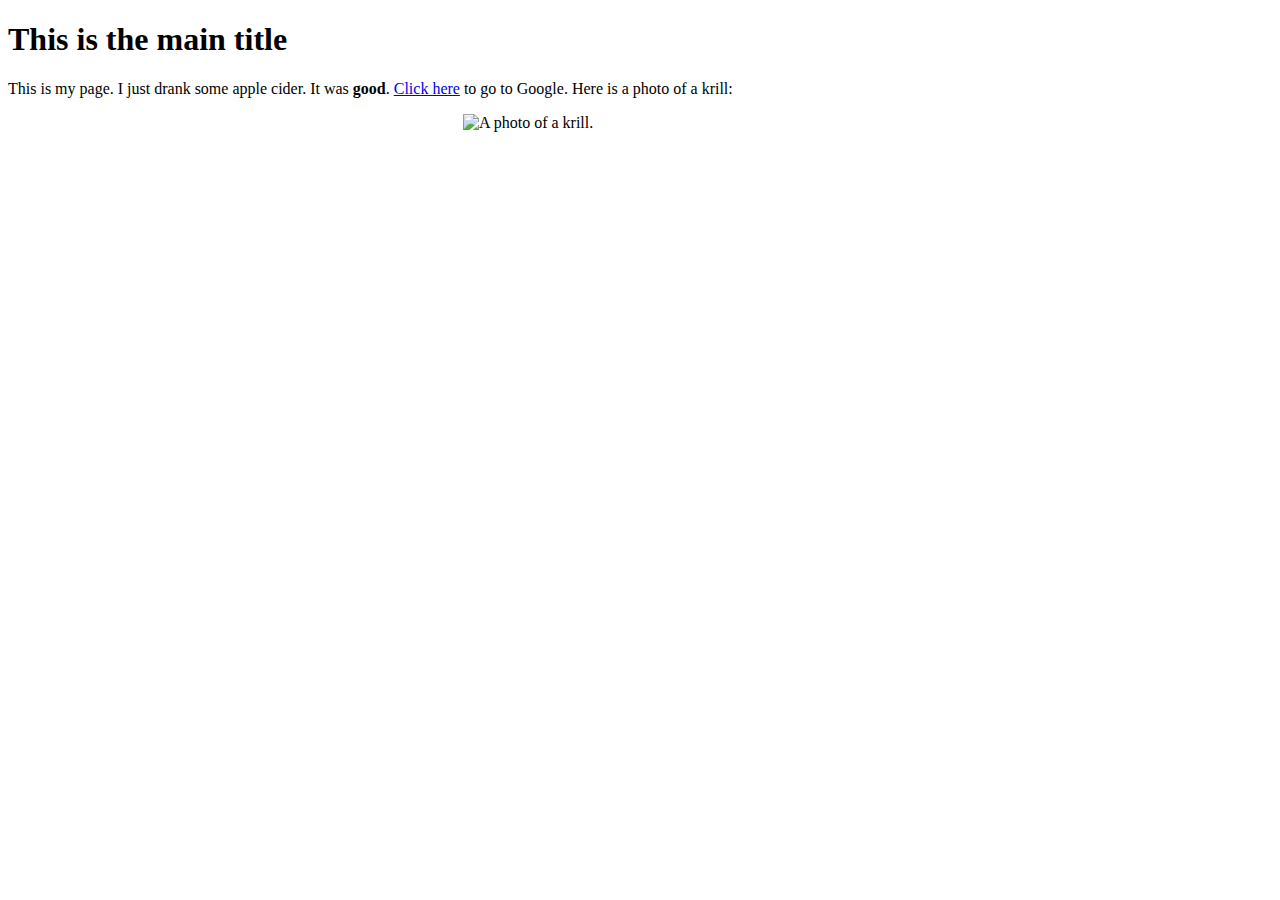
==== index.html @ b076f21f "initial commit index file" ====
<!doctype html>
<html lang="en-US">
  <head>
    <meta charset="utf-8" />
    <title>Assignment 6 Webpage</title>
  </head>
  <body>
    <h1> This is the main title </h1>
    <p>
      This is my page. I just drank some apple cider. It was <strong>good</strong>.
      <a href="https://www.google.com/">Click here</a> to go to Google.
      Here is a photo of a krill:
    </p>
    <img src="https://www.antarctica.gov.au/site/assets/files/45495/2174c6.1200x630.jpg" style="width: 200px; height: 100px; margin-left: 36%;" display="block" alt="A photo of a krill.">
  </body>
</html>
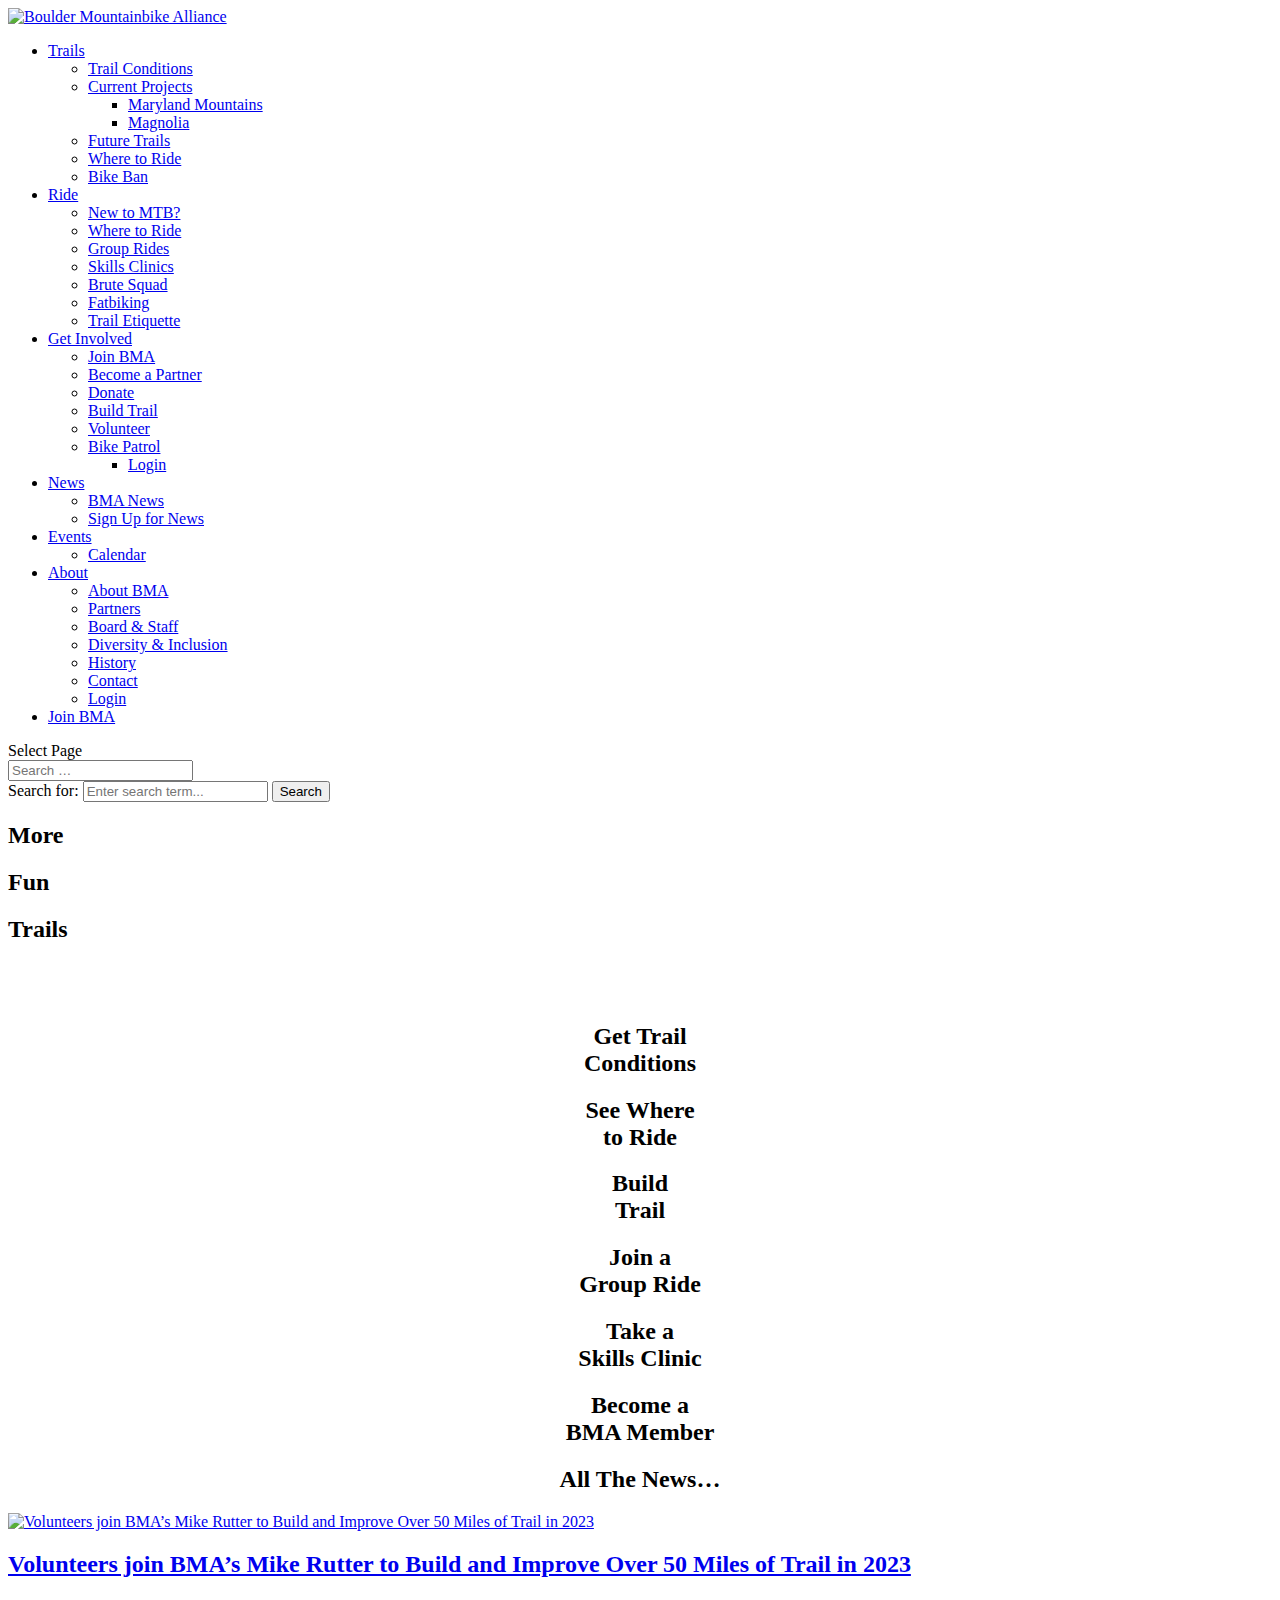
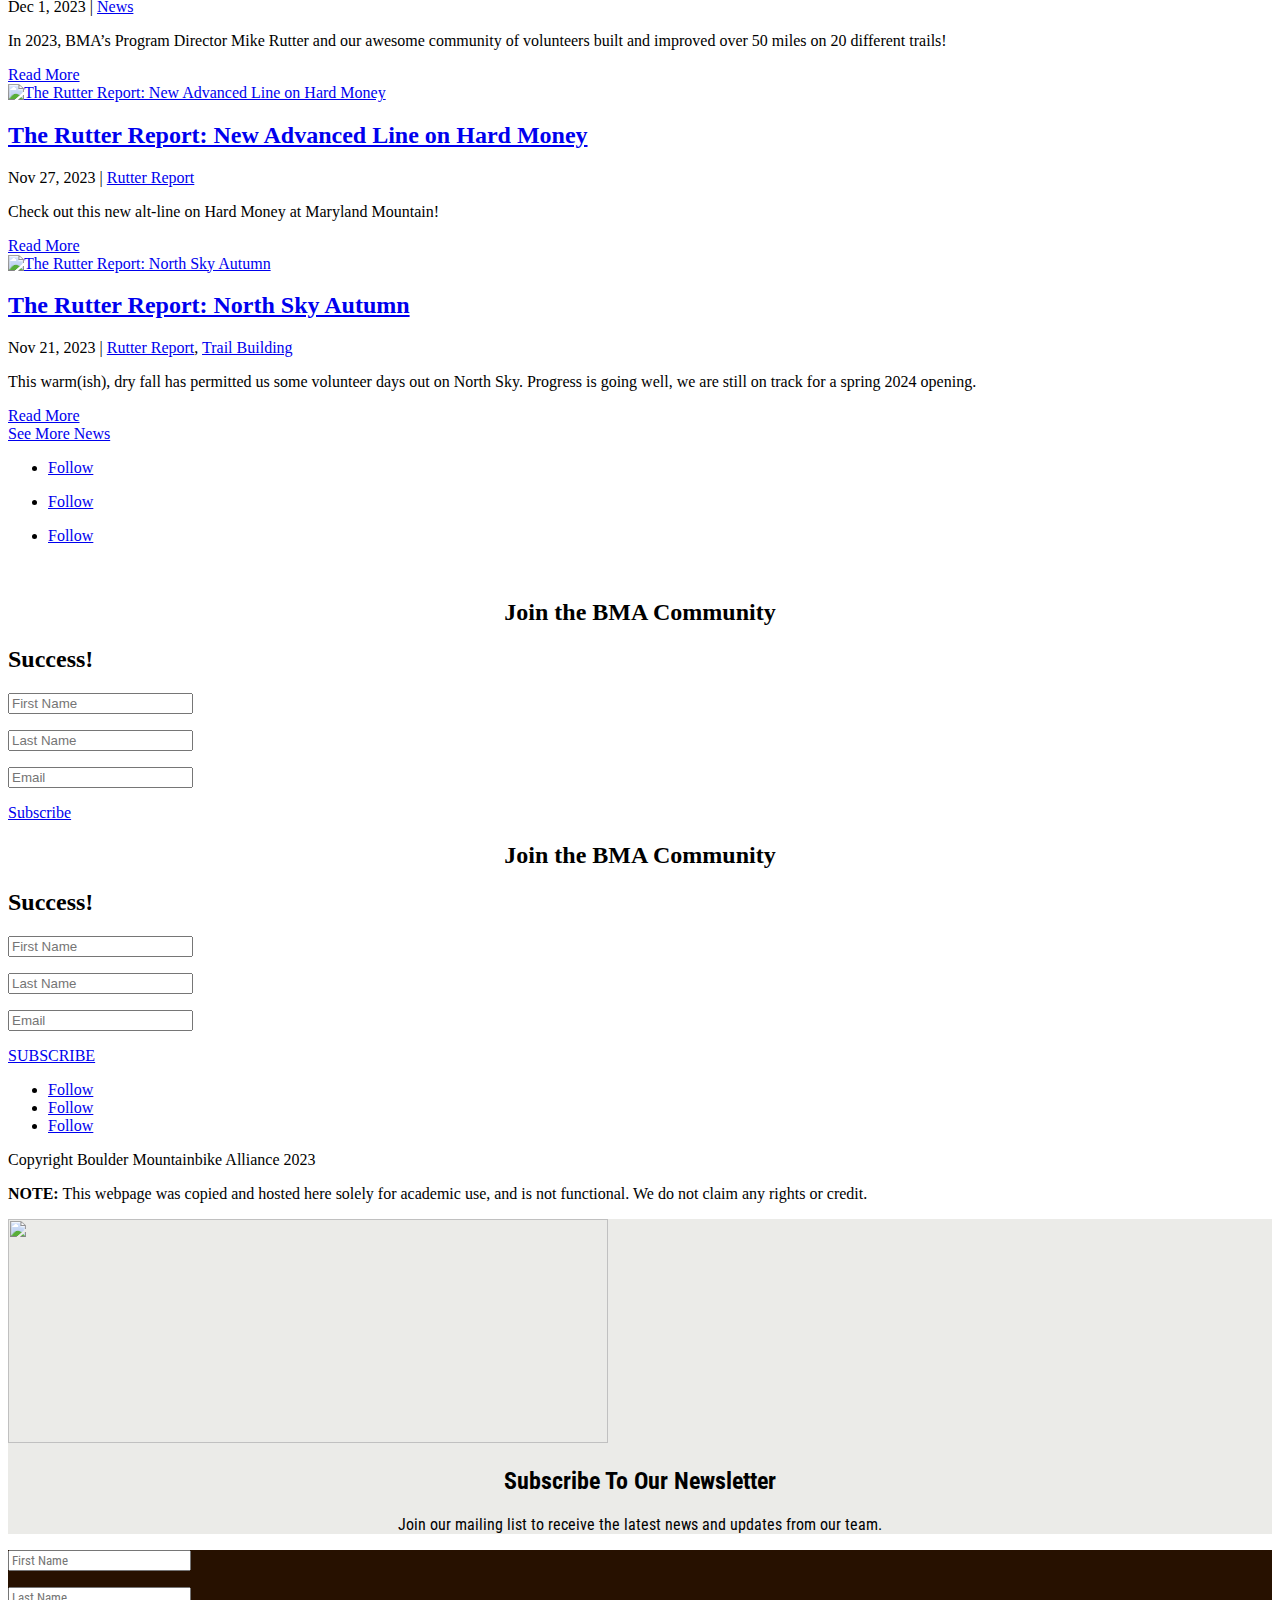
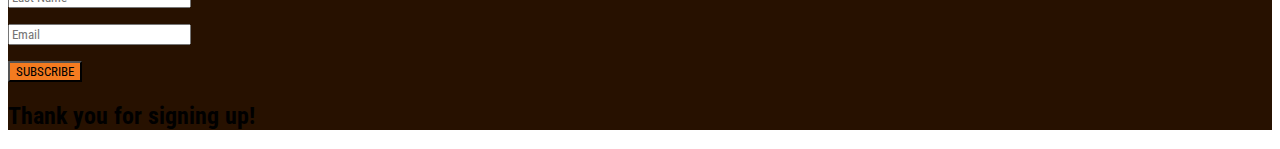
==== commit d22987f3: "adding the html for the website that I've started recoding" ====
--- a/index.html
+++ b/index.html
@@ -1,16 +1,1145 @@
-<!doctype html>
+
+<!DOCTYPE html>
 <html lang="en-US">
-  <head>
-    <meta charset="utf-8" />
-    <title>Assignment 6 Webpage</title>
-  </head>
-  <body>
-    <h1> This is the main title </h1>
-    <p>
-      This is my page. I just drank some apple cider. It was <strong>good</strong>.
-      <a href="https://www.google.com/">Click here</a> to go to Google.
-      Here is a photo of a krill:
-    </p>
-    <img src="https://www.antarctica.gov.au/site/assets/files/45495/2174c6.1200x630.jpg" style="width: 200px; height: 100px; margin-left: 36%;" display="block" alt="A photo of a krill.">
-  </body>
-</html>+<head>
+	<meta charset="UTF-8" />
+<meta http-equiv="X-UA-Compatible" content="IE=edge">
+	<link rel="pingback" href="https://www.bouldermountainbike.org/xmlrpc.php" />
+
+	<script type="text/javascript">
+		document.documentElement.className = 'js';
+	</script>
+	
+	<script>var et_site_url='https://www.bouldermountainbike.org';var et_post_id='17409';function et_core_page_resource_fallback(a,b){"undefined"===typeof b&&(b=a.sheet.cssRules&&0===a.sheet.cssRules.length);b&&(a.onerror=null,a.onload=null,a.href?a.href=et_site_url+"/?et_core_page_resource="+a.id+et_post_id:a.src&&(a.src=et_site_url+"/?et_core_page_resource="+a.id+et_post_id))}
+</script><style id="et-divi-userfonts">@font-face { font-family: "PF IsoText Pro"; font-display: swap;  src: url("https://www.bouldermountainbike.org/wp-content/uploads/et-fonts/PFIsotextPro-Bold.ttf") format("truetype"); }</style><meta name='robots' content='max-image-preview:large, index, follow, max-snippet:-1, max-video-preview:-1' />
+
+	<!-- This site is optimized with the Yoast SEO plugin v15.9.1 - https://yoast.com/wordpress/plugins/seo/ -->
+
+    <!-- 3150: We changed the title to more accurately describe the content on the page. -->
+	<title>BMA Home - Boulder Mountainbike Alliance</title>
+
+	<link rel="canonical" href="https://www.bouldermountainbike.org/" />
+	<meta property="og:locale" content="en_US" />
+	<meta property="og:type" content="website" />
+	<meta property="og:title" content="Boulder Mountainbike Alliance BMA - Boulder Mountainbike Alliance" />
+	<meta property="og:description" content="Advocating for trails and mountain biking in Boulder, Colorado since 1991" />
+	<meta property="og:url" content="https://www.bouldermountainbike.org/" />
+	<meta property="og:site_name" content="Boulder Mountainbike Alliance" />
+	<meta property="article:modified_time" content="2023-12-06T19:02:07+00:00" />
+	<meta property="og:image" content="https://www.bouldermountainbike.org/wp-content/uploads/2020/12/BMA_Logo_largesymbol.jpg" />
+	<meta property="og:image:width" content="271" />
+	<meta property="og:image:height" content="260" />
+	<meta name="twitter:card" content="summary_large_image" />
+	<meta name="twitter:label1" content="Est. reading time">
+	<meta name="twitter:data1" content="17 minutes">
+	<script type="application/ld+json" class="yoast-schema-graph">{"@context":"https://schema.org","@graph":[{"@type":"WebSite","@id":"https://www.bouldermountainbike.org/#website","url":"https://www.bouldermountainbike.org/","name":"Boulder Mountainbike Alliance","description":"","potentialAction":[{"@type":"SearchAction","target":"https://www.bouldermountainbike.org/?s={search_term_string}","query-input":"required name=search_term_string"}],"inLanguage":"en-US"},{"@type":"ImageObject","@id":"https://www.bouldermountainbike.org/#primaryimage","inLanguage":"en-US","url":"https://www.bouldermountainbike.org/wp-content/uploads/2020/12/BMA_Logo_largesymbol.jpg","width":271,"height":260},{"@type":"WebPage","@id":"https://www.bouldermountainbike.org/#webpage","url":"https://www.bouldermountainbike.org/","name":"Boulder Mountainbike Alliance BMA - Boulder Mountainbike Alliance","isPartOf":{"@id":"https://www.bouldermountainbike.org/#website"},"primaryImageOfPage":{"@id":"https://www.bouldermountainbike.org/#primaryimage"},"datePublished":"2019-03-04T17:46:14+00:00","dateModified":"2023-12-06T19:02:07+00:00","breadcrumb":{"@id":"https://www.bouldermountainbike.org/#breadcrumb"},"inLanguage":"en-US","potentialAction":[{"@type":"ReadAction","target":["https://www.bouldermountainbike.org/"]}]},{"@type":"BreadcrumbList","@id":"https://www.bouldermountainbike.org/#breadcrumb","itemListElement":[{"@type":"ListItem","position":1,"item":{"@type":"WebPage","@id":"https://www.bouldermountainbike.org/","url":"https://www.bouldermountainbike.org/","name":"Home"}}]}]}</script>
+	<!-- / Yoast SEO plugin. -->
+
+
+<link rel='dns-prefetch' href='//fonts.googleapis.com' />
+<link rel="alternate" type="application/rss+xml" title="Boulder Mountainbike Alliance &raquo; Feed" href="https://www.bouldermountainbike.org/feed/" />
+<link rel="alternate" type="application/rss+xml" title="Boulder Mountainbike Alliance &raquo; Comments Feed" href="https://www.bouldermountainbike.org/comments/feed/" />
+<link rel="alternate" type="text/calendar" title="Boulder Mountainbike Alliance &raquo; iCal Feed" href="https://www.bouldermountainbike.org/events/?ical=1" />
+		<!-- This site uses the Google Analytics by MonsterInsights plugin v8.22.0 - Using Analytics tracking - https://www.monsterinsights.com/ -->
+							<script src="//www.googletagmanager.com/gtag/js?id=G-WHZED7DJGR"  data-cfasync="false" data-wpfc-render="false" type="text/javascript" async></script>
+			<script data-cfasync="false" data-wpfc-render="false" type="text/javascript">
+				var mi_version = '8.22.0';
+				var mi_track_user = true;
+				var mi_no_track_reason = '';
+				
+								var disableStrs = [
+										'ga-disable-G-WHZED7DJGR',
+									];
+
+				/* Function to detect opted out users */
+				function __gtagTrackerIsOptedOut() {
+					for (var index = 0; index < disableStrs.length; index++) {
+						if (document.cookie.indexOf(disableStrs[index] + '=true') > -1) {
+							return true;
+						}
+					}
+
+					return false;
+				}
+
+				/* Disable tracking if the opt-out cookie exists. */
+				if (__gtagTrackerIsOptedOut()) {
+					for (var index = 0; index < disableStrs.length; index++) {
+						window[disableStrs[index]] = true;
+					}
+				}
+
+				/* Opt-out function */
+				function __gtagTrackerOptout() {
+					for (var index = 0; index < disableStrs.length; index++) {
+						document.cookie = disableStrs[index] + '=true; expires=Thu, 31 Dec 2099 23:59:59 UTC; path=/';
+						window[disableStrs[index]] = true;
+					}
+				}
+
+				if ('undefined' === typeof gaOptout) {
+					function gaOptout() {
+						__gtagTrackerOptout();
+					}
+				}
+								window.dataLayer = window.dataLayer || [];
+
+				window.MonsterInsightsDualTracker = {
+					helpers: {},
+					trackers: {},
+				};
+				if (mi_track_user) {
+					function __gtagDataLayer() {
+						dataLayer.push(arguments);
+					}
+
+					function __gtagTracker(type, name, parameters) {
+						if (!parameters) {
+							parameters = {};
+						}
+
+						if (parameters.send_to) {
+							__gtagDataLayer.apply(null, arguments);
+							return;
+						}
+
+						if (type === 'event') {
+														parameters.send_to = monsterinsights_frontend.v4_id;
+							var hookName = name;
+							if (typeof parameters['event_category'] !== 'undefined') {
+								hookName = parameters['event_category'] + ':' + name;
+							}
+
+							if (typeof MonsterInsightsDualTracker.trackers[hookName] !== 'undefined') {
+								MonsterInsightsDualTracker.trackers[hookName](parameters);
+							} else {
+								__gtagDataLayer('event', name, parameters);
+							}
+							
+						} else {
+							__gtagDataLayer.apply(null, arguments);
+						}
+					}
+
+					__gtagTracker('js', new Date());
+					__gtagTracker('set', {
+						'developer_id.dZGIzZG': true,
+											});
+										__gtagTracker('config', 'G-WHZED7DJGR', {"forceSSL":"true","link_attribution":"true"} );
+															window.gtag = __gtagTracker;										(function () {
+						/* https://developers.google.com/analytics/devguides/collection/analyticsjs/ */
+						/* ga and __gaTracker compatibility shim. */
+						var noopfn = function () {
+							return null;
+						};
+						var newtracker = function () {
+							return new Tracker();
+						};
+						var Tracker = function () {
+							return null;
+						};
+						var p = Tracker.prototype;
+						p.get = noopfn;
+						p.set = noopfn;
+						p.send = function () {
+							var args = Array.prototype.slice.call(arguments);
+							args.unshift('send');
+							__gaTracker.apply(null, args);
+						};
+						var __gaTracker = function () {
+							var len = arguments.length;
+							if (len === 0) {
+								return;
+							}
+							var f = arguments[len - 1];
+							if (typeof f !== 'object' || f === null || typeof f.hitCallback !== 'function') {
+								if ('send' === arguments[0]) {
+									var hitConverted, hitObject = false, action;
+									if ('event' === arguments[1]) {
+										if ('undefined' !== typeof arguments[3]) {
+											hitObject = {
+												'eventAction': arguments[3],
+												'eventCategory': arguments[2],
+												'eventLabel': arguments[4],
+												'value': arguments[5] ? arguments[5] : 1,
+											}
+										}
+									}
+									if ('pageview' === arguments[1]) {
+										if ('undefined' !== typeof arguments[2]) {
+											hitObject = {
+												'eventAction': 'page_view',
+												'page_path': arguments[2],
+											}
+										}
+									}
+									if (typeof arguments[2] === 'object') {
+										hitObject = arguments[2];
+									}
+									if (typeof arguments[5] === 'object') {
+										Object.assign(hitObject, arguments[5]);
+									}
+									if ('undefined' !== typeof arguments[1].hitType) {
+										hitObject = arguments[1];
+										if ('pageview' === hitObject.hitType) {
+											hitObject.eventAction = 'page_view';
+										}
+									}
+									if (hitObject) {
+										action = 'timing' === arguments[1].hitType ? 'timing_complete' : hitObject.eventAction;
+										hitConverted = mapArgs(hitObject);
+										__gtagTracker('event', action, hitConverted);
+									}
+								}
+								return;
+							}
+
+							function mapArgs(args) {
+								var arg, hit = {};
+								var gaMap = {
+									'eventCategory': 'event_category',
+									'eventAction': 'event_action',
+									'eventLabel': 'event_label',
+									'eventValue': 'event_value',
+									'nonInteraction': 'non_interaction',
+									'timingCategory': 'event_category',
+									'timingVar': 'name',
+									'timingValue': 'value',
+									'timingLabel': 'event_label',
+									'page': 'page_path',
+									'location': 'page_location',
+									'title': 'page_title',
+									'referrer' : 'page_referrer',
+								};
+								for (arg in args) {
+																		if (!(!args.hasOwnProperty(arg) || !gaMap.hasOwnProperty(arg))) {
+										hit[gaMap[arg]] = args[arg];
+									} else {
+										hit[arg] = args[arg];
+									}
+								}
+								return hit;
+							}
+
+							try {
+								f.hitCallback();
+							} catch (ex) {
+							}
+						};
+						__gaTracker.create = newtracker;
+						__gaTracker.getByName = newtracker;
+						__gaTracker.getAll = function () {
+							return [];
+						};
+						__gaTracker.remove = noopfn;
+						__gaTracker.loaded = true;
+						window['__gaTracker'] = __gaTracker;
+					})();
+									} else {
+										console.log("");
+					(function () {
+						function __gtagTracker() {
+							return null;
+						}
+
+						window['__gtagTracker'] = __gtagTracker;
+						window['gtag'] = __gtagTracker;
+					})();
+									}
+			</script>
+				<!-- / Google Analytics by MonsterInsights -->
+		<script type="text/javascript">
+window._wpemojiSettings = {"baseUrl":"https:\/\/s.w.org\/images\/core\/emoji\/14.0.0\/72x72\/","ext":".png","svgUrl":"https:\/\/s.w.org\/images\/core\/emoji\/14.0.0\/svg\/","svgExt":".svg","source":{"concatemoji":"https:\/\/www.bouldermountainbike.org\/wp-includes\/js\/wp-emoji-release.min.js?ver=6.3.2"}};
+/*! This file is auto-generated */
+!function(i,n){var o,s,e;function c(e){try{var t={supportTests:e,timestamp:(new Date).valueOf()};sessionStorage.setItem(o,JSON.stringify(t))}catch(e){}}function p(e,t,n){e.clearRect(0,0,e.canvas.width,e.canvas.height),e.fillText(t,0,0);var t=new Uint32Array(e.getImageData(0,0,e.canvas.width,e.canvas.height).data),r=(e.clearRect(0,0,e.canvas.width,e.canvas.height),e.fillText(n,0,0),new Uint32Array(e.getImageData(0,0,e.canvas.width,e.canvas.height).data));return t.every(function(e,t){return e===r[t]})}function u(e,t,n){switch(t){case"flag":return n(e,"\ud83c\udff3\ufe0f\u200d\u26a7\ufe0f","\ud83c\udff3\ufe0f\u200b\u26a7\ufe0f")?!1:!n(e,"\ud83c\uddfa\ud83c\uddf3","\ud83c\uddfa\u200b\ud83c\uddf3")&&!n(e,"\ud83c\udff4\udb40\udc67\udb40\udc62\udb40\udc65\udb40\udc6e\udb40\udc67\udb40\udc7f","\ud83c\udff4\u200b\udb40\udc67\u200b\udb40\udc62\u200b\udb40\udc65\u200b\udb40\udc6e\u200b\udb40\udc67\u200b\udb40\udc7f");case"emoji":return!n(e,"\ud83e\udef1\ud83c\udffb\u200d\ud83e\udef2\ud83c\udfff","\ud83e\udef1\ud83c\udffb\u200b\ud83e\udef2\ud83c\udfff")}return!1}function f(e,t,n){var r="undefined"!=typeof WorkerGlobalScope&&self instanceof WorkerGlobalScope?new OffscreenCanvas(300,150):i.createElement("canvas"),a=r.getContext("2d",{willReadFrequently:!0}),o=(a.textBaseline="top",a.font="600 32px Arial",{});return e.forEach(function(e){o[e]=t(a,e,n)}),o}function t(e){var t=i.createElement("script");t.src=e,t.defer=!0,i.head.appendChild(t)}"undefined"!=typeof Promise&&(o="wpEmojiSettingsSupports",s=["flag","emoji"],n.supports={everything:!0,everythingExceptFlag:!0},e=new Promise(function(e){i.addEventListener("DOMContentLoaded",e,{once:!0})}),new Promise(function(t){var n=function(){try{var e=JSON.parse(sessionStorage.getItem(o));if("object"==typeof e&&"number"==typeof e.timestamp&&(new Date).valueOf()<e.timestamp+604800&&"object"==typeof e.supportTests)return e.supportTests}catch(e){}return null}();if(!n){if("undefined"!=typeof Worker&&"undefined"!=typeof OffscreenCanvas&&"undefined"!=typeof URL&&URL.createObjectURL&&"undefined"!=typeof Blob)try{var e="postMessage("+f.toString()+"("+[JSON.stringify(s),u.toString(),p.toString()].join(",")+"));",r=new Blob([e],{type:"text/javascript"}),a=new Worker(URL.createObjectURL(r),{name:"wpTestEmojiSupports"});return void(a.onmessage=function(e){c(n=e.data),a.terminate(),t(n)})}catch(e){}c(n=f(s,u,p))}t(n)}).then(function(e){for(var t in e)n.supports[t]=e[t],n.supports.everything=n.supports.everything&&n.supports[t],"flag"!==t&&(n.supports.everythingExceptFlag=n.supports.everythingExceptFlag&&n.supports[t]);n.supports.everythingExceptFlag=n.supports.everythingExceptFlag&&!n.supports.flag,n.DOMReady=!1,n.readyCallback=function(){n.DOMReady=!0}}).then(function(){return e}).then(function(){var e;n.supports.everything||(n.readyCallback(),(e=n.source||{}).concatemoji?t(e.concatemoji):e.wpemoji&&e.twemoji&&(t(e.twemoji),t(e.wpemoji)))}))}((window,document),window._wpemojiSettings);
+</script>
+<meta content="Divi Child v.1.0.0" name="generator"/><style type="text/css">
+img.wp-smiley,
+img.emoji {
+	display: inline !important;
+	border: none !important;
+	box-shadow: none !important;
+	height: 1em !important;
+	width: 1em !important;
+	margin: 0 0.07em !important;
+	vertical-align: -0.1em !important;
+	background: none !important;
+	padding: 0 !important;
+}
+</style>
+	<link rel='stylesheet' id='sb_instagram_styles-css' href='https://www.bouldermountainbike.org/wp-content/plugins/instagram-feed/css/sbi-styles.min.css?ver=2.8.2' type='text/css' media='all' />
+<link rel='stylesheet' id='tribe-common-skeleton-style-css' href='https://www.bouldermountainbike.org/wp-content/plugins/the-events-calendar/common/src/resources/css/common-skeleton.min.css?ver=4.12.18' type='text/css' media='all' />
+<link rel='stylesheet' id='tribe-tooltip-css' href='https://www.bouldermountainbike.org/wp-content/plugins/the-events-calendar/common/src/resources/css/tooltip.min.css?ver=4.12.18' type='text/css' media='all' />
+<link rel='stylesheet' id='wc-blocks-vendors-style-css' href='https://www.bouldermountainbike.org/wp-content/plugins/woocommerce/packages/woocommerce-blocks/build/wc-blocks-vendors-style.css?ver=7.6.2' type='text/css' media='all' />
+<link rel='stylesheet' id='wc-blocks-style-css' href='https://www.bouldermountainbike.org/wp-content/plugins/woocommerce/packages/woocommerce-blocks/build/wc-blocks-style.css?ver=7.6.2' type='text/css' media='all' />
+<style id='classic-theme-styles-inline-css' type='text/css'>
+/*! This file is auto-generated */
+.wp-block-button__link{color:#fff;background-color:#32373c;border-radius:9999px;box-shadow:none;text-decoration:none;padding:calc(.667em + 2px) calc(1.333em + 2px);font-size:1.125em}.wp-block-file__button{background:#32373c;color:#fff;text-decoration:none}
+</style>
+<style id='global-styles-inline-css' type='text/css'>
+body{--wp--preset--color--black: #000000;--wp--preset--color--cyan-bluish-gray: #abb8c3;--wp--preset--color--white: #ffffff;--wp--preset--color--pale-pink: #f78da7;--wp--preset--color--vivid-red: #cf2e2e;--wp--preset--color--luminous-vivid-orange: #ff6900;--wp--preset--color--luminous-vivid-amber: #fcb900;--wp--preset--color--light-green-cyan: #7bdcb5;--wp--preset--color--vivid-green-cyan: #00d084;--wp--preset--color--pale-cyan-blue: #8ed1fc;--wp--preset--color--vivid-cyan-blue: #0693e3;--wp--preset--color--vivid-purple: #9b51e0;--wp--preset--gradient--vivid-cyan-blue-to-vivid-purple: linear-gradient(135deg,rgba(6,147,227,1) 0%,rgb(155,81,224) 100%);--wp--preset--gradient--light-green-cyan-to-vivid-green-cyan: linear-gradient(135deg,rgb(122,220,180) 0%,rgb(0,208,130) 100%);--wp--preset--gradient--luminous-vivid-amber-to-luminous-vivid-orange: linear-gradient(135deg,rgba(252,185,0,1) 0%,rgba(255,105,0,1) 100%);--wp--preset--gradient--luminous-vivid-orange-to-vivid-red: linear-gradient(135deg,rgba(255,105,0,1) 0%,rgb(207,46,46) 100%);--wp--preset--gradient--very-light-gray-to-cyan-bluish-gray: linear-gradient(135deg,rgb(238,238,238) 0%,rgb(169,184,195) 100%);--wp--preset--gradient--cool-to-warm-spectrum: linear-gradient(135deg,rgb(74,234,220) 0%,rgb(151,120,209) 20%,rgb(207,42,186) 40%,rgb(238,44,130) 60%,rgb(251,105,98) 80%,rgb(254,248,76) 100%);--wp--preset--gradient--blush-light-purple: linear-gradient(135deg,rgb(255,206,236) 0%,rgb(152,150,240) 100%);--wp--preset--gradient--blush-bordeaux: linear-gradient(135deg,rgb(254,205,165) 0%,rgb(254,45,45) 50%,rgb(107,0,62) 100%);--wp--preset--gradient--luminous-dusk: linear-gradient(135deg,rgb(255,203,112) 0%,rgb(199,81,192) 50%,rgb(65,88,208) 100%);--wp--preset--gradient--pale-ocean: linear-gradient(135deg,rgb(255,245,203) 0%,rgb(182,227,212) 50%,rgb(51,167,181) 100%);--wp--preset--gradient--electric-grass: linear-gradient(135deg,rgb(202,248,128) 0%,rgb(113,206,126) 100%);--wp--preset--gradient--midnight: linear-gradient(135deg,rgb(2,3,129) 0%,rgb(40,116,252) 100%);--wp--preset--font-size--small: 13px;--wp--preset--font-size--medium: 20px;--wp--preset--font-size--large: 36px;--wp--preset--font-size--x-large: 42px;--wp--preset--spacing--20: 0.44rem;--wp--preset--spacing--30: 0.67rem;--wp--preset--spacing--40: 1rem;--wp--preset--spacing--50: 1.5rem;--wp--preset--spacing--60: 2.25rem;--wp--preset--spacing--70: 3.38rem;--wp--preset--spacing--80: 5.06rem;--wp--preset--shadow--natural: 6px 6px 9px rgba(0, 0, 0, 0.2);--wp--preset--shadow--deep: 12px 12px 50px rgba(0, 0, 0, 0.4);--wp--preset--shadow--sharp: 6px 6px 0px rgba(0, 0, 0, 0.2);--wp--preset--shadow--outlined: 6px 6px 0px -3px rgba(255, 255, 255, 1), 6px 6px rgba(0, 0, 0, 1);--wp--preset--shadow--crisp: 6px 6px 0px rgba(0, 0, 0, 1);}:where(.is-layout-flex){gap: 0.5em;}:where(.is-layout-grid){gap: 0.5em;}body .is-layout-flow > .alignleft{float: left;margin-inline-start: 0;margin-inline-end: 2em;}body .is-layout-flow > .alignright{float: right;margin-inline-start: 2em;margin-inline-end: 0;}body .is-layout-flow > .aligncenter{margin-left: auto !important;margin-right: auto !important;}body .is-layout-constrained > .alignleft{float: left;margin-inline-start: 0;margin-inline-end: 2em;}body .is-layout-constrained > .alignright{float: right;margin-inline-start: 2em;margin-inline-end: 0;}body .is-layout-constrained > .aligncenter{margin-left: auto !important;margin-right: auto !important;}body .is-layout-constrained > :where(:not(.alignleft):not(.alignright):not(.alignfull)){max-width: var(--wp--style--global--content-size);margin-left: auto !important;margin-right: auto !important;}body .is-layout-constrained > .alignwide{max-width: var(--wp--style--global--wide-size);}body .is-layout-flex{display: flex;}body .is-layout-flex{flex-wrap: wrap;align-items: center;}body .is-layout-flex > *{margin: 0;}body .is-layout-grid{display: grid;}body .is-layout-grid > *{margin: 0;}:where(.wp-block-columns.is-layout-flex){gap: 2em;}:where(.wp-block-columns.is-layout-grid){gap: 2em;}:where(.wp-block-post-template.is-layout-flex){gap: 1.25em;}:where(.wp-block-post-template.is-layout-grid){gap: 1.25em;}.has-black-color{color: var(--wp--preset--color--black) !important;}.has-cyan-bluish-gray-color{color: var(--wp--preset--color--cyan-bluish-gray) !important;}.has-white-color{color: var(--wp--preset--color--white) !important;}.has-pale-pink-color{color: var(--wp--preset--color--pale-pink) !important;}.has-vivid-red-color{color: var(--wp--preset--color--vivid-red) !important;}.has-luminous-vivid-orange-color{color: var(--wp--preset--color--luminous-vivid-orange) !important;}.has-luminous-vivid-amber-color{color: var(--wp--preset--color--luminous-vivid-amber) !important;}.has-light-green-cyan-color{color: var(--wp--preset--color--light-green-cyan) !important;}.has-vivid-green-cyan-color{color: var(--wp--preset--color--vivid-green-cyan) !important;}.has-pale-cyan-blue-color{color: var(--wp--preset--color--pale-cyan-blue) !important;}.has-vivid-cyan-blue-color{color: var(--wp--preset--color--vivid-cyan-blue) !important;}.has-vivid-purple-color{color: var(--wp--preset--color--vivid-purple) !important;}.has-black-background-color{background-color: var(--wp--preset--color--black) !important;}.has-cyan-bluish-gray-background-color{background-color: var(--wp--preset--color--cyan-bluish-gray) !important;}.has-white-background-color{background-color: var(--wp--preset--color--white) !important;}.has-pale-pink-background-color{background-color: var(--wp--preset--color--pale-pink) !important;}.has-vivid-red-background-color{background-color: var(--wp--preset--color--vivid-red) !important;}.has-luminous-vivid-orange-background-color{background-color: var(--wp--preset--color--luminous-vivid-orange) !important;}.has-luminous-vivid-amber-background-color{background-color: var(--wp--preset--color--luminous-vivid-amber) !important;}.has-light-green-cyan-background-color{background-color: var(--wp--preset--color--light-green-cyan) !important;}.has-vivid-green-cyan-background-color{background-color: var(--wp--preset--color--vivid-green-cyan) !important;}.has-pale-cyan-blue-background-color{background-color: var(--wp--preset--color--pale-cyan-blue) !important;}.has-vivid-cyan-blue-background-color{background-color: var(--wp--preset--color--vivid-cyan-blue) !important;}.has-vivid-purple-background-color{background-color: var(--wp--preset--color--vivid-purple) !important;}.has-black-border-color{border-color: var(--wp--preset--color--black) !important;}.has-cyan-bluish-gray-border-color{border-color: var(--wp--preset--color--cyan-bluish-gray) !important;}.has-white-border-color{border-color: var(--wp--preset--color--white) !important;}.has-pale-pink-border-color{border-color: var(--wp--preset--color--pale-pink) !important;}.has-vivid-red-border-color{border-color: var(--wp--preset--color--vivid-red) !important;}.has-luminous-vivid-orange-border-color{border-color: var(--wp--preset--color--luminous-vivid-orange) !important;}.has-luminous-vivid-amber-border-color{border-color: var(--wp--preset--color--luminous-vivid-amber) !important;}.has-light-green-cyan-border-color{border-color: var(--wp--preset--color--light-green-cyan) !important;}.has-vivid-green-cyan-border-color{border-color: var(--wp--preset--color--vivid-green-cyan) !important;}.has-pale-cyan-blue-border-color{border-color: var(--wp--preset--color--pale-cyan-blue) !important;}.has-vivid-cyan-blue-border-color{border-color: var(--wp--preset--color--vivid-cyan-blue) !important;}.has-vivid-purple-border-color{border-color: var(--wp--preset--color--vivid-purple) !important;}.has-vivid-cyan-blue-to-vivid-purple-gradient-background{background: var(--wp--preset--gradient--vivid-cyan-blue-to-vivid-purple) !important;}.has-light-green-cyan-to-vivid-green-cyan-gradient-background{background: var(--wp--preset--gradient--light-green-cyan-to-vivid-green-cyan) !important;}.has-luminous-vivid-amber-to-luminous-vivid-orange-gradient-background{background: var(--wp--preset--gradient--luminous-vivid-amber-to-luminous-vivid-orange) !important;}.has-luminous-vivid-orange-to-vivid-red-gradient-background{background: var(--wp--preset--gradient--luminous-vivid-orange-to-vivid-red) !important;}.has-very-light-gray-to-cyan-bluish-gray-gradient-background{background: var(--wp--preset--gradient--very-light-gray-to-cyan-bluish-gray) !important;}.has-cool-to-warm-spectrum-gradient-background{background: var(--wp--preset--gradient--cool-to-warm-spectrum) !important;}.has-blush-light-purple-gradient-background{background: var(--wp--preset--gradient--blush-light-purple) !important;}.has-blush-bordeaux-gradient-background{background: var(--wp--preset--gradient--blush-bordeaux) !important;}.has-luminous-dusk-gradient-background{background: var(--wp--preset--gradient--luminous-dusk) !important;}.has-pale-ocean-gradient-background{background: var(--wp--preset--gradient--pale-ocean) !important;}.has-electric-grass-gradient-background{background: var(--wp--preset--gradient--electric-grass) !important;}.has-midnight-gradient-background{background: var(--wp--preset--gradient--midnight) !important;}.has-small-font-size{font-size: var(--wp--preset--font-size--small) !important;}.has-medium-font-size{font-size: var(--wp--preset--font-size--medium) !important;}.has-large-font-size{font-size: var(--wp--preset--font-size--large) !important;}.has-x-large-font-size{font-size: var(--wp--preset--font-size--x-large) !important;}
+.wp-block-navigation a:where(:not(.wp-element-button)){color: inherit;}
+:where(.wp-block-post-template.is-layout-flex){gap: 1.25em;}:where(.wp-block-post-template.is-layout-grid){gap: 1.25em;}
+:where(.wp-block-columns.is-layout-flex){gap: 2em;}:where(.wp-block-columns.is-layout-grid){gap: 2em;}
+.wp-block-pullquote{font-size: 1.5em;line-height: 1.6;}
+</style>
+<link rel='stylesheet' id='bafg_twentytwenty-css' href='https://www.bouldermountainbike.org/wp-content/plugins/beaf-before-and-after-gallery/assets/css/twentytwenty.css?ver=6.3.2' type='text/css' media='all' />
+<link rel='stylesheet' id='bafg-style-css' href='https://www.bouldermountainbike.org/wp-content/plugins/beaf-before-and-after-gallery/assets/css/bafg-style.css?ver=6.3.2' type='text/css' media='all' />
+<link rel='stylesheet' id='slick-style-css' href='https://www.bouldermountainbike.org/wp-content/plugins/blog-designer-pack/assets/css/slick.css?ver=2.2.5' type='text/css' media='all' />
+<link rel='stylesheet' id='bdp-public-style-css' href='https://www.bouldermountainbike.org/wp-content/plugins/blog-designer-pack/assets/css/bdp-public.css?ver=2.2.5' type='text/css' media='all' />
+<link rel='stylesheet' id='ctf_styles-css' href='https://www.bouldermountainbike.org/wp-content/plugins/custom-twitter-feeds/css/ctf-styles.min.css?ver=2.1.1' type='text/css' media='all' />
+<link rel='stylesheet' id='woocommerce-layout-css' href='https://www.bouldermountainbike.org/wp-content/plugins/woocommerce/assets/css/woocommerce-layout.css?ver=6.6.1' type='text/css' media='all' />
+<link rel='stylesheet' id='woocommerce-smallscreen-css' href='https://www.bouldermountainbike.org/wp-content/plugins/woocommerce/assets/css/woocommerce-smallscreen.css?ver=6.6.1' type='text/css' media='only screen and (max-width: 768px)' />
+<link rel='stylesheet' id='woocommerce-general-css' href='https://www.bouldermountainbike.org/wp-content/plugins/woocommerce/assets/css/woocommerce.css?ver=6.6.1' type='text/css' media='all' />
+<style id='woocommerce-inline-inline-css' type='text/css'>
+.woocommerce form .form-row .required { visibility: visible; }
+</style>
+<link rel='stylesheet' id='parent-style-css' href='https://www.bouldermountainbike.org/wp-content/themes/Divi/style.dev.css?ver=6.3.2' type='text/css' media='all' />
+<link rel='stylesheet' id='divi-fonts-css' href='https://fonts.googleapis.com/css?family=Open+Sans:300italic,400italic,600italic,700italic,800italic,400,300,600,700,800&#038;subset=latin,latin-ext&#038;display=swap' type='text/css' media='all' />
+<link rel='stylesheet' id='divi-style-css' href='https://www.bouldermountainbike.org/wp-content/themes/divi-child/style.css?ver=4.9.1' type='text/css' media='all' />
+<link rel='stylesheet' id='et-builder-googlefonts-cached-css' href='https://fonts.googleapis.com/css?family=Roboto+Condensed:300,300italic,regular,italic,700,700italic|Roboto:100,100italic,300,300italic,regular,italic,500,500italic,700,700italic,900,900italic&#038;subset=latin,latin-ext&#038;display=swap' type='text/css' media='all' />
+<link rel='stylesheet' id='tablepress-default-css' href='https://www.bouldermountainbike.org/wp-content/tablepress-combined.min.css?ver=1' type='text/css' media='all' />
+<link rel='stylesheet' id='dashicons-css' href='https://www.bouldermountainbike.org/wp-includes/css/dashicons.min.css?ver=6.3.2' type='text/css' media='all' />
+<link rel='stylesheet' id='gravityview-field-approval-css' href='https://www.bouldermountainbike.org/wp-content/plugins/gravityview/templates/css/field-approval.css?ver=2.9.4' type='text/css' media='screen' />
+<link rel='stylesheet' id='gravityview-field-approval-tippy-css' href='https://www.bouldermountainbike.org/wp-content/plugins/gravityview/assets/lib/tippy/tippy.css?ver=2.9.4' type='text/css' media='screen' />
+<link rel='stylesheet' id='gravityview_style_datatables_table-css' href='https://www.bouldermountainbike.org/wp-content/plugins/gravityview-datatables/assets/css/datatables.css?ver=2.9.4' type='text/css' media='all' />
+<link rel='stylesheet' id='et-shortcodes-responsive-css-css' href='https://www.bouldermountainbike.org/wp-content/themes/Divi/epanel/shortcodes/css/shortcodes_responsive.css?ver=4.9.1' type='text/css' media='all' />
+<link rel='stylesheet' id='magnific-popup-css' href='https://www.bouldermountainbike.org/wp-content/themes/Divi/includes/builder/styles/magnific_popup.css?ver=4.9.1' type='text/css' media='all' />
+<script type='text/javascript' src='https://www.bouldermountainbike.org/wp-includes/js/jquery/jquery.min.js?ver=3.7.0' id='jquery-core-js'></script>
+<script type='text/javascript' src='https://www.bouldermountainbike.org/wp-includes/js/jquery/jquery-migrate.min.js?ver=3.4.1' id='jquery-migrate-js'></script>
+<script type='text/javascript' src='https://www.bouldermountainbike.org/wp-content/plugins/google-analytics-for-wordpress/assets/js/frontend-gtag.min.js?ver=8.22.0' id='monsterinsights-frontend-script-js'></script>
+<script data-cfasync="false" data-wpfc-render="false" type="text/javascript" id='monsterinsights-frontend-script-js-extra'>/* <![CDATA[ */
+var monsterinsights_frontend = {"js_events_tracking":"true","download_extensions":"doc,pdf,ppt,zip,xls,docx,pptx,xlsx","inbound_paths":"[{\"path\":\"\\\/go\\\/\",\"label\":\"affiliate\"},{\"path\":\"\\\/recommend\\\/\",\"label\":\"affiliate\"}]","home_url":"https:\/\/www.bouldermountainbike.org","hash_tracking":"false","v4_id":"G-WHZED7DJGR"};/* ]]> */
+</script>
+<link rel="https://api.w.org/" href="https://www.bouldermountainbike.org/wp-json/" /><link rel="alternate" type="application/json" href="https://www.bouldermountainbike.org/wp-json/wp/v2/pages/17409" /><link rel="EditURI" type="application/rsd+xml" title="RSD" href="https://www.bouldermountainbike.org/xmlrpc.php?rsd" />
+<link rel='shortlink' href='https://www.bouldermountainbike.org/' />
+<link rel="alternate" type="application/json+oembed" href="https://www.bouldermountainbike.org/wp-json/oembed/1.0/embed?url=https%3A%2F%2Fwww.bouldermountainbike.org%2F" />
+<link rel="alternate" type="text/xml+oembed" href="https://www.bouldermountainbike.org/wp-json/oembed/1.0/embed?url=https%3A%2F%2Fwww.bouldermountainbike.org%2F&#038;format=xml" />
+<meta name="tec-api-version" content="v1"><meta name="tec-api-origin" content="https://www.bouldermountainbike.org"><link rel="https://theeventscalendar.com/" href="https://www.bouldermountainbike.org/wp-json/tribe/events/v1/" /><style type="text/css" id="et-bloom-custom-css">
+					.et_bloom .et_bloom_optin_1 .et_bloom_form_content { background-color: #271100 !important; } .et_bloom .et_bloom_optin_1 .et_bloom_form_container .et_bloom_form_header { background-color: #ebebe8 !important; } .et_bloom .et_bloom_optin_1 .et_bloom_form_content button { background-color: #f47b20 !important; } .et_bloom .et_bloom_optin_1 .et_bloom_form_content .et_bloom_fields i { color: #f47b20 !important; } .et_bloom .et_bloom_optin_1 .et_bloom_form_content .et_bloom_custom_field_radio i:before { background: #f47b20 !important; } .et_bloom .et_bloom_optin_1 .et_bloom_form_content button { background-color: #f47b20 !important; } .et_bloom .et_bloom_optin_1 .et_bloom_form_container h2, .et_bloom .et_bloom_optin_1 .et_bloom_form_container h2 span, .et_bloom .et_bloom_optin_1 .et_bloom_form_container h2 strong { font-family: "Roboto Condensed", Helvetica, Arial, Lucida, sans-serif; }.et_bloom .et_bloom_optin_1 .et_bloom_form_container p, .et_bloom .et_bloom_optin_1 .et_bloom_form_container p span, .et_bloom .et_bloom_optin_1 .et_bloom_form_container p strong, .et_bloom .et_bloom_optin_1 .et_bloom_form_container form input, .et_bloom .et_bloom_optin_1 .et_bloom_form_container form button span { font-family: "Roboto Condensed", Helvetica, Arial, Lucida, sans-serif; } 
+				</style><link rel="preload" href="https://www.bouldermountainbike.org/wp-content/themes/Divi/core/admin/fonts/modules.ttf" as="font" crossorigin="anonymous"><meta name="viewport" content="width=device-width, initial-scale=1.0, maximum-scale=1.0, user-scalable=0" />	<noscript><style>.woocommerce-product-gallery{ opacity: 1 !important; }</style></noscript>
+	<style type="text/css" id="custom-background-css">
+body.custom-background { background-color: #ffffff; }
+</style>
+	<link href="https://fonts.googleapis.com/css?family=Roboto%7CRoboto+Condensed" rel="stylesheet">
+<link rel="stylesheet" href="https://use.fontawesome.com/releases/v5.7.2/css/all.css" integrity="sha384-fnmOCqbTlWIlj8LyTjo7mOUStjsKC4pOpQbqyi7RrhN7udi9RwhKkMHpvLbHG9Sr" crossorigin="anonymous">
+
+<!-- Google Tag Manager -->
+<script>(function(w,d,s,l,i){w[l]=w[l]||[];w[l].push({'gtm.start':
+new Date().getTime(),event:'gtm.js'});var f=d.getElementsByTagName(s)[0],
+j=d.createElement(s),dl=l!='dataLayer'?'&l='+l:'';j.async=true;j.src=
+'https://www.googletagmanager.com/gtm.js?id='+i+dl;f.parentNode.insertBefore(j,f);
+})(window,document,'script','dataLayer','GTM-N544286');</script>
+<!-- End Google Tag Manager -->
+
+<script>
+jQuery(function($){
+    $('.et_pb_accordion .et_pb_toggle_open').addClass('et_pb_toggle_close').removeClass('et_pb_toggle_open');
+    $('.et_pb_accordion .et_pb_toggle').click(function() {
+      $this = $(this);
+      setTimeout(function(){
+         $this.closest('.et_pb_accordion').removeClass('et_pb_accordion_toggling');
+      },700);
+    });
+});
+</script><link rel="icon" href="https://www.bouldermountainbike.org/wp-content/uploads/2019/02/boulder-mountain-bike-alliance-crank-150x150.png" sizes="32x32" />
+<link rel="icon" href="https://www.bouldermountainbike.org/wp-content/uploads/2019/02/boulder-mountain-bike-alliance-crank-300x300.png" sizes="192x192" />
+<link rel="apple-touch-icon" href="https://www.bouldermountainbike.org/wp-content/uploads/2019/02/boulder-mountain-bike-alliance-crank-300x300.png" />
+<meta name="msapplication-TileImage" content="https://www.bouldermountainbike.org/wp-content/uploads/2019/02/boulder-mountain-bike-alliance-crank-300x300.png" />
+<link rel="stylesheet" id="et-core-unified-tb-22804-17409-cached-inline-styles" href="https://www.bouldermountainbike.org/wp-content/et-cache/17409/et-core-unified-tb-22804-17409-170188933273.min.css" onerror="et_core_page_resource_fallback(this, true)" onload="et_core_page_resource_fallback(this)" /><link rel="stylesheet" id="et-core-unified-17409-cached-inline-styles" href="https://www.bouldermountainbike.org/wp-content/et-cache/17409/et-core-unified-17409-170188933273.min.css" onerror="et_core_page_resource_fallback(this, true)" onload="et_core_page_resource_fallback(this)" /></head>
+<body class="home page-template-default page page-id-17409 custom-background theme-Divi et-tb-has-template et-tb-has-footer woocommerce-no-js tribe-no-js tribe-bar-is-disabled et_bloom et_button_no_icon et_pb_button_helper_class et_fullwidth_secondary_nav et_fixed_nav et_show_nav et_hide_fixed_logo et_primary_nav_dropdown_animation_expand et_secondary_nav_dropdown_animation_fade et_header_style_centered et_cover_background et_pb_gutter windows et_pb_gutters3 et_pb_pagebuilder_layout et_no_sidebar et_divi_theme et-db">
+	<div id="page-container">
+<div id="et-boc" class="et-boc">
+			
+		
+
+	<header id="main-header" data-height-onload="120">
+		<div class="container clearfix et_menu_container">
+					<div class="logo_container">
+				<span class="logo_helper"></span>
+				<a href="https://www.bouldermountainbike.org/">
+					<img src="https://www.bouldermountainbike.org/wp-content/uploads/2019/02/boulder-moiuntain-bike-alliance-logo.png" alt="Boulder Mountainbike Alliance" id="logo" data-height-percentage="75" />
+				</a>
+			</div>
+					<div id="et-top-navigation" data-height="120" data-fixed-height="45">
+									<nav id="top-menu-nav">
+
+<!-- 3150: Changing non-acronym text to be mixed case instead of uppercase. WCAG 2.1-->
+					<ul id="top-menu" class="nav"><li class="menu-item menu-item-type-custom menu-item-object-custom menu-item-has-children menu-item-129"><a href="#">Trails</a>
+<ul class="sub-menu">
+	<li class="menu-item menu-item-type-post_type menu-item-object-page menu-item-22395"><a href="https://www.bouldermountainbike.org/boulder-trail-conditions/">Trail Conditions</a></li>
+	<li class="menu-item menu-item-type-post_type menu-item-object-page menu-item-has-children menu-item-16899"><a href="https://www.bouldermountainbike.org/trail-building/">Current Projects</a>
+	<ul class="sub-menu">
+		<li class="menu-item menu-item-type-post_type menu-item-object-page menu-item-40232"><a href="https://www.bouldermountainbike.org/blackhawk/">Maryland Mountains</a></li>
+		<li class="menu-item menu-item-type-post_type menu-item-object-page menu-item-33396"><a href="https://www.bouldermountainbike.org/magnolia/">Magnolia</a></li>
+	</ul>
+</li>
+	<li class="menu-item menu-item-type-post_type menu-item-object-page menu-item-20001"><a href="https://www.bouldermountainbike.org/trail-building-opportunities/">Future Trails</a></li>
+	<li class="menu-item menu-item-type-post_type menu-item-object-page menu-item-17697"><a href="https://www.bouldermountainbike.org/where-to-ride/">Where to Ride</a></li>
+	<li class="menu-item menu-item-type-post_type menu-item-object-page menu-item-40107"><a href="https://www.bouldermountainbike.org/bikeban/">Bike Ban</a></li>
+</ul>
+</li>
+<li class="menu-item menu-item-type-custom menu-item-object-custom menu-item-has-children menu-item-130"><a href="#">Ride</a>
+<ul class="sub-menu">
+	<li class="menu-item menu-item-type-post_type menu-item-object-page menu-item-34711"><a href="https://www.bouldermountainbike.org/new-to-mtb/">New to MTB?</a></li>
+	<li class="menu-item menu-item-type-post_type menu-item-object-page menu-item-18000"><a href="https://www.bouldermountainbike.org/where-to-ride/">Where to Ride</a></li>
+	<li class="menu-item menu-item-type-post_type menu-item-object-page menu-item-150"><a href="https://www.bouldermountainbike.org/group-rides/">Group Rides</a></li>
+	<li class="menu-item menu-item-type-post_type menu-item-object-page menu-item-149"><a href="https://www.bouldermountainbike.org/mountain-bike-skills-clinics/">Skills Clinics</a></li>
+	<li class="menu-item menu-item-type-post_type menu-item-object-page menu-item-21290"><a href="https://www.bouldermountainbike.org/mountain-bike-training/">Brute Squad</a></li>
+	<li class="menu-item menu-item-type-post_type menu-item-object-page menu-item-18631"><a href="https://www.bouldermountainbike.org/front-range-fat-biking/">Fatbiking</a></li>
+	<li class="menu-item menu-item-type-post_type menu-item-object-page menu-item-19195"><a href="https://www.bouldermountainbike.org/trail-etiquette/">Trail Etiquette</a></li>
+</ul>
+</li>
+<li class="menu-item menu-item-type-custom menu-item-object-custom menu-item-has-children menu-item-131"><a href="#">Get Involved</a>
+<ul class="sub-menu">
+	<li class="menu-item menu-item-type-post_type menu-item-object-page menu-item-21571"><a href="https://www.bouldermountainbike.org/bma-membership/">Join BMA</a></li>
+	<li class="menu-item menu-item-type-post_type menu-item-object-page menu-item-18666"><a href="https://www.bouldermountainbike.org/business-partners/">Become a Partner</a></li>
+	<li class="menu-item menu-item-type-post_type menu-item-object-page menu-item-17070"><a href="https://www.bouldermountainbike.org/donate/">Donate</a></li>
+	<li class="menu-item menu-item-type-post_type menu-item-object-page menu-item-18046"><a href="https://www.bouldermountainbike.org/trail-building/">Build Trail</a></li>
+	<li class="menu-item menu-item-type-post_type menu-item-object-page menu-item-18158"><a href="https://www.bouldermountainbike.org/volunteer/">Volunteer</a></li>
+	<li class="menu-item menu-item-type-post_type menu-item-object-page menu-item-has-children menu-item-20285"><a href="https://www.bouldermountainbike.org/mountain-bike-patrol/">Bike Patrol</a>
+	<ul class="sub-menu">
+		<li class="nmr-logged-out menu-item menu-item-type-post_type menu-item-object-page menu-item-37827"><a href="https://www.bouldermountainbike.org/logyourselfin/">Login</a></li>
+	</ul>
+</li>
+</ul>
+</li>
+<li class="menu-item menu-item-type-custom menu-item-object-custom menu-item-has-children menu-item-19831"><a href="#">News</a>
+<ul class="sub-menu">
+	<li class="menu-item menu-item-type-post_type menu-item-object-page menu-item-19830"><a href="https://www.bouldermountainbike.org/news/">BMA News</a></li>
+	<li class="menu-item menu-item-type-post_type menu-item-object-page menu-item-22003"><a href="https://www.bouldermountainbike.org/sign-up-newsletter/">Sign Up for News</a></li>
+</ul>
+</li>
+<li class="menu-item menu-item-type-custom menu-item-object-custom menu-item-has-children menu-item-132"><a href="#">Events</a>
+<ul class="sub-menu">
+	<li class="menu-item menu-item-type-custom menu-item-object-custom menu-item-18687"><a href="https://www.bouldermountainbike.org/events/month/">Calendar</a></li>
+</ul>
+</li>
+<li class="menu-item menu-item-type-custom menu-item-object-custom menu-item-has-children menu-item-133"><a href="#">About</a>
+<ul class="sub-menu">
+	<li class="menu-item menu-item-type-post_type menu-item-object-page menu-item-17998"><a href="https://www.bouldermountainbike.org/about-boulder-mountain-bike-alliance/">About BMA</a></li>
+	<li class="menu-item menu-item-type-post_type menu-item-object-page menu-item-16703"><a href="https://www.bouldermountainbike.org/partners/">Partners</a></li>
+	<li class="menu-item menu-item-type-post_type menu-item-object-page menu-item-19085"><a href="https://www.bouldermountainbike.org/board-of-directors/">Board &#038; Staff</a></li>
+	<li class="menu-item menu-item-type-post_type menu-item-object-page menu-item-39538"><a href="https://www.bouldermountainbike.org/dei/">Diversity &#038; Inclusion</a></li>
+	<li class="menu-item menu-item-type-post_type menu-item-object-page menu-item-40948"><a href="https://www.bouldermountainbike.org/history/">History</a></li>
+	<li class="menu-item menu-item-type-post_type menu-item-object-page menu-item-17367"><a href="https://www.bouldermountainbike.org/contact/">Contact</a></li>
+	<li class="menu-item menu-item-type-post_type menu-item-object-page menu-item-37825"><a href="https://www.bouldermountainbike.org/logyourselfin/">Login</a></li>
+</ul>
+</li>
+<li class="divihelp menu-item menu-item-type-custom menu-item-object-custom menu-item-153"><a href="/bma-membership/">Join BMA</a></li>
+</ul>					</nav>
+				
+				<a href="https://www.bouldermountainbike.org/cart/" class="et-cart-info">
+				<span></span>
+			</a>
+				
+								<div id="et_top_search">
+					<span id="et_search_icon"></span>
+				</div>
+				
+				<div id="et_mobile_nav_menu">
+				<div class="mobile_nav closed">
+					<span class="select_page">Select Page</span>
+					<span class="mobile_menu_bar mobile_menu_bar_toggle"></span>
+				</div>
+			</div>			</div> <!-- #et-top-navigation -->
+		</div> <!-- .container -->
+		<div class="et_search_outer">
+			<div class="container et_search_form_container">
+				<form role="search" method="get" class="et-search-form" action="https://www.bouldermountainbike.org/">
+				<input type="search" class="et-search-field" placeholder="Search &hellip;" value="" name="s" title="Search for:" />				</form>
+				<span class="et_close_search_field"></span>
+			</div>
+		</div>
+	</header> <!-- #main-header -->
+<div id="et-main-area">
+	
+<div id="main-content">
+
+
+			
+				<article id="post-17409" class="post-17409 page type-page status-publish has-post-thumbnail hentry">
+
+				
+					<div class="entry-content">
+					<div class="et-l et-l--post">
+			<div class="et_builder_inner_content et_pb_gutters3">
+		<div class="et_pb_section et_pb_section_0 et_section_regular" >
+				
+				
+				
+				
+					<div class="et_pb_row et_pb_row_0">
+				<div class="et_pb_column et_pb_column_4_4 et_pb_column_0  et_pb_css_mix_blend_mode_passthrough et-last-child">
+				
+				
+				<div class="et_pb_module et_pb_search et_pb_search_0  et_pb_text_align_left et_pb_bg_layout_light">
+				
+				
+				<form role="search" method="get" class="et_pb_searchform" action="https://www.bouldermountainbike.org/">
+					<div>
+						<label class="screen-reader-text" for="s">Search for:</label>
+						<input type="text" name="s" placeholder="Enter search term..." class="et_pb_s" />
+						<input type="hidden" name="et_pb_searchform_submit" value="et_search_proccess" />
+						
+						<input type="hidden" name="et_pb_include_posts" value="yes" />
+						<input type="hidden" name="et_pb_include_pages" value="yes" />
+						<input type="submit" value="Search" class="et_pb_searchsubmit">
+					</div>
+				</form>
+			</div> <!-- .et_pb_text -->
+			</div> <!-- .et_pb_column -->
+				
+				
+			</div> <!-- .et_pb_row -->
+				
+				
+			</div> <!-- .et_pb_section -->
+            <!-- 3150: We wrapped the body portion of the webpage in the main tag. -->
+            <main>
+            <div class="et_pb_section et_pb_section_1 et_pb_with_background et_section_regular" >
+
+				
+				
+				
+				
+					<div class="et_pb_row et_pb_row_1">
+				<div class="et_pb_column et_pb_column_1_2 et_pb_column_1  et_pb_css_mix_blend_mode_passthrough">
+				
+				
+				<div class="et_pb_module et_pb_text et_pb_text_0  et_pb_text_align_left et_pb_bg_layout_light">
+				
+				
+				<div class="et_pb_text_inner">
+                    <!-- 3150: We changed this style to prevent all-uppercase text for non-acronym text. WCAG 2.1 -->
+                    <h2 style="text-transform: none;">More</h2>
+                    <h2 style="text-transform: none;">Fun</h2>
+                    <h2 style="text-transform: none;">Trails</h2>
+                </div>
+			</div> <!-- .et_pb_text -->
+			</div> <!-- .et_pb_column --><div class="et_pb_column et_pb_column_1_2 et_pb_column_2  et_pb_css_mix_blend_mode_passthrough et-last-child et_pb_column_empty">
+				
+				
+				
+			</div> <!-- .et_pb_column -->
+				
+				
+			</div> <!-- .et_pb_row -->
+				
+				
+			</div> <!-- .et_pb_section --><div class="et_pb_section et_pb_section_2 et_pb_with_background et_section_regular" >
+				
+				
+				
+				
+					<div class="et_pb_row et_pb_row_2">
+				<div class="et_pb_column et_pb_column_4_4 et_pb_column_3  et_pb_css_mix_blend_mode_passthrough et-last-child">
+				
+				
+				<div class="et_pb_module et_pb_text et_pb_text_1  et_pb_text_align_left et_pb_bg_layout_light">
+				
+				<!--3150: We replaced this leading h3 element and div wrapper with a new h1 header element. -->
+				<div class="title"><h1 style="text-align: center; color: white; text-transform: none;">Advocating for trails and mountain biking in Boulder, Colorado since 1991</h1></div>
+			
+            </div> <!-- .et_pb_text -->
+			</div> <!-- .et_pb_column -->
+				
+				
+			</div> <!-- .et_pb_row -->
+				
+				
+			</div> <!-- .et_pb_section --><div class="et_pb_section et_pb_section_3 et_section_regular" >
+				
+				
+				
+				
+					<div class="et_pb_row et_pb_row_3 et_pb_row_fullwidth et_hover_enabled et_pb_equal_columns et_pb_gutters2">
+				<div class="et_pb_column et_pb_column_1_3 et_pb_column_4 et_hover_enabled et_pb_section_parallax_hover  et_pb_css_mix_blend_mode_passthrough">
+				
+				
+				<div class="et_pb_module et_pb_text et_pb_text_2 et_clickable  et_pb_text_align_left et_pb_bg_layout_light">
+				
+				<!-- 3150: Changing non-acronym text to be mixed case instead of all uppercase. WCAG 2.1-->
+				<div class="text"><h2 style="text-align: center; text-transform: none;">Get Trail<br /> Conditions</h2></div>
+
+			</div> <!-- .et_pb_text -->
+			</div> <!-- .et_pb_column --><div class="et_pb_column et_pb_column_1_3 et_pb_column_5 et_hover_enabled et_pb_section_parallax_hover  et_pb_css_mix_blend_mode_passthrough">
+				
+				
+				<div class="et_pb_module et_pb_text et_pb_text_3 et_clickable  et_pb_text_align_left et_pb_bg_layout_light">
+				
+				<!-- 3150: Changing non-acronym text to be mixed case instead of uppercase. WCAG 2.1-->
+				<div class="text"><h2 style="text-align: center; text-transform: none;">See Where<br /> to Ride</h2></div>
+
+			</div> <!-- .et_pb_text -->
+			</div> <!-- .et_pb_column --><div class="et_pb_column et_pb_column_1_3 et_pb_column_6 et_hover_enabled et_pb_section_parallax_hover  et_pb_css_mix_blend_mode_passthrough et-last-child">
+				
+				
+				<div class="et_pb_module et_pb_text et_pb_text_4 et_clickable  et_pb_text_align_left et_pb_bg_layout_light">
+				
+				<!-- 3150: Changing non-acronym text to be mixed case instead of uppercase. WCAG 2.1-->
+				<div class="text"><h2 style="text-align: center; text-transform: none;">Build<br /> Trail</h2></div>
+
+			</div> <!-- .et_pb_text -->
+			</div> <!-- .et_pb_column -->
+				
+				
+			</div> <!-- .et_pb_row --><div class="et_pb_row et_pb_row_4 et_pb_row_fullwidth et_hover_enabled et_pb_equal_columns et_pb_gutters2">
+				<div class="et_pb_column et_pb_column_1_3 et_pb_column_7 et_hover_enabled et_pb_section_parallax_hover  et_pb_css_mix_blend_mode_passthrough">
+				
+				
+				<div class="et_pb_module et_pb_text et_pb_text_5 et_clickable  et_pb_text_align_left et_pb_bg_layout_light">
+				
+				<!-- 3150: Changing non-acronym text to be mixed case instead of uppercase. WCAG 2.1-->
+				<div class="text"><h2 style="text-align: center; text-transform: none;">Join a<br /> Group Ride</h2></div>
+
+			</div> <!-- .et_pb_text -->
+			</div> <!-- .et_pb_column --><div class="et_pb_column et_pb_column_1_3 et_pb_column_8 et_hover_enabled et_pb_section_parallax_hover  et_pb_css_mix_blend_mode_passthrough">
+				
+				
+				<div class="et_pb_module et_pb_text et_pb_text_6 et_clickable  et_pb_text_align_left et_pb_bg_layout_light">
+				
+				<!-- 3150: Changing non-acronym text to be mixed case instead of uppercase. WCAG 2.1-->
+				<div class="text"><h2 style="text-align: center; text-transform: none;">Take a<br /> Skills Clinic</h2></div>
+
+			</div> <!-- .et_pb_text -->
+			</div> <!-- .et_pb_column --><div class="et_pb_column et_pb_column_1_3 et_pb_column_9 et_hover_enabled et_pb_section_parallax_hover  et_pb_css_mix_blend_mode_passthrough et-last-child">
+				
+				
+				<div class="et_pb_module et_pb_text et_pb_text_7 et_clickable  et_pb_text_align_left et_pb_bg_layout_light">
+				
+				<!-- 3150: Changing non-acronym text to be mixed case instead of uppercase. WCAG 2.1-->
+				<div class="text"><h2 style="text-align: center; text-transform: none;">Become a<br /> BMA Member</h2></div>
+
+			</div> <!-- .et_pb_text -->
+			</div> <!-- .et_pb_column -->
+				
+				
+			</div> <!-- .et_pb_row -->
+				
+				
+			</div> <!-- .et_pb_section --><div class="et_pb_section et_pb_section_4 et_pb_with_background et_section_regular" >
+				
+				
+				
+				
+					<div class="et_pb_row et_pb_row_5">
+				<div class="et_pb_column et_pb_column_4_4 et_pb_column_10  et_pb_css_mix_blend_mode_passthrough et-last-child">
+				
+				
+				<div class="et_pb_module et_pb_text et_pb_text_8  et_pb_text_align_left et_pb_bg_layout_light">
+				
+				<!-- 3150: Changing non-acronym text to be mixed case instead of uppercase. WCAG 2.1-->
+				<div class="et_pb_text_inner"><h2 style="text-align: center;text-transform: none;">All The News&#8230;</h2></div>
+
+			</div> <!-- .et_pb_text -->
+			</div> <!-- .et_pb_column -->
+				
+				
+			</div> <!-- .et_pb_row --><div class="et_pb_row et_pb_row_6">
+				<div class="et_pb_column et_pb_column_4_4 et_pb_column_11  et_pb_css_mix_blend_mode_passthrough et-last-child">
+				
+				
+				<div class="et_pb_with_border et_pb_module et_pb_blog_0 no-excerpt et_pb_blog_grid_wrapper">
+					<div class="et_pb_blog_grid clearfix  et_pb_text_align_center">
+					
+					
+					<div class="et_pb_ajax_pagination_container">
+						<div class="et_pb_salvattore_content" data-columns>
+			<article id="post-45637" class="et_pb_post clearfix et_pb_blog_item_0_0 post-45637 post type-post status-publish format-standard has-post-thumbnail hentry category-news">
+
+				<div class="et_pb_image_container"><a href="https://www.bouldermountainbike.org/volunteers-joined-bmas-mike-rutter-and-built-and-improved-over-50-miles-of-trail-in-2023/" class="entry-featured-image-url"><img decoding="async" fetchpriority="high" src="https://www.bouldermountainbike.org/wp-content/uploads/2023/12/volunteer_1000_620-1-400x250.jpg" alt="Volunteers join BMA&#8217;s Mike Rutter to Build and Improve Over 50 Miles of Trail in 2023" class="" srcset="https://www.bouldermountainbike.org/wp-content/uploads/2023/12/volunteer_1000_620-1.jpg 479w, https://www.bouldermountainbike.org/wp-content/uploads/2023/12/volunteer_1000_620-1-400x250.jpg 480w " sizes="(max-width:479px) 479px, 100vw "  width="400" height="250" /></a></div> <!-- .et_pb_image_container -->
+				
+				<!-- 3150: Changing non-acronym text to be mixed case instead of uppercase. WCAG 2.1-->
+				<h2 class="entry-title"><a href="https://www.bouldermountainbike.org/volunteers-joined-bmas-mike-rutter-and-built-and-improved-over-50-miles-of-trail-in-2023/" style="text-transform: none;">Volunteers join BMA&#8217;s Mike Rutter to Build and Improve Over 50 Miles of Trail in 2023</a></h2>
+				
+					<p class="post-meta"><span class="published">Dec 1, 2023</span> | <a href="https://www.bouldermountainbike.org/category/news/" rel="tag">News</a></p><div class="post-content"><div class="post-content-inner"><p>In 2023, BMA&#8217;s Program Director Mike Rutter and our awesome community of volunteers built and improved over 50 miles on 20 different trails!</p>
+</div>
+<!-- 3150: Changing non-acronym text to be mixed case instead of uppercase. WCAG 2.1-->
+<a href="https://www.bouldermountainbike.org/volunteers-joined-bmas-mike-rutter-and-built-and-improved-over-50-miles-of-trail-in-2023/" class="more-link" style="text-transform: none;">Read More</a></div>			
+			</article> <!-- .et_pb_post -->
+				
+			<article id="post-45595" class="et_pb_post clearfix et_pb_blog_item_0_1 post-45595 post type-post status-publish format-standard has-post-thumbnail hentry category-rutter-report">
+
+				<div class="et_pb_image_container"><a href="https://www.bouldermountainbike.org/the-rutter-report-new-advanced-line-on-hard-money/" class="entry-featured-image-url"><img decoding="async" src="https://www.bouldermountainbike.org/wp-content/uploads/2023/11/20231122_131011_exported_1000-620-400x250.jpg" alt="The Rutter Report: New Advanced Line on Hard Money" class="" srcset="https://www.bouldermountainbike.org/wp-content/uploads/2023/11/20231122_131011_exported_1000-620.jpg 479w, https://www.bouldermountainbike.org/wp-content/uploads/2023/11/20231122_131011_exported_1000-620-400x250.jpg 480w " sizes="(max-width:479px) 479px, 100vw "  width="400" height="250" /></a></div> <!-- .et_pb_image_container -->
+														
+				<!-- 3150: Changing non-acronym text to be mixed case instead of uppercase. WCAG 2.1-->
+				<h2 class="entry-title"><a href="https://www.bouldermountainbike.org/the-rutter-report-new-advanced-line-on-hard-money/" style="text-transform: none;">The Rutter Report: New Advanced Line on Hard Money</a></h2>
+				
+					<p class="post-meta"><span class="published">Nov 27, 2023</span> | <a href="https://www.bouldermountainbike.org/category/trail-building/rutter-report/" rel="tag">Rutter Report</a></p><div class="post-content"><div class="post-content-inner"><p>Check out this new alt-line on Hard Money at Maryland Mountain!</p>
+</div>
+<!-- 3150: Changing non-acronym text to be mixed case instead of uppercase. WCAG 2.1-->
+<a href="https://www.bouldermountainbike.org/the-rutter-report-new-advanced-line-on-hard-money/" class="more-link" style="text-transform: none;">Read More</a></div>			
+			</article> <!-- .et_pb_post -->
+				
+			<article id="post-45528" class="et_pb_post clearfix et_pb_blog_item_0_2 post-45528 post type-post status-publish format-standard has-post-thumbnail hentry category-rutter-report category-trail-building">
+
+				<div class="et_pb_image_container"><a href="https://www.bouldermountainbike.org/the-rutter-report-north-sky-autumn/" class="entry-featured-image-url"><img decoding="async" src="https://www.bouldermountainbike.org/wp-content/uploads/2023/11/20231120_NSBJC-400x250.jpg" alt="The Rutter Report: North Sky Autumn" class="" srcset="https://www.bouldermountainbike.org/wp-content/uploads/2023/11/20231120_NSBJC.jpg 479w, https://www.bouldermountainbike.org/wp-content/uploads/2023/11/20231120_NSBJC-400x250.jpg 480w " sizes="(max-width:479px) 479px, 100vw "  width="400" height="250" /></a></div> <!-- .et_pb_image_container -->
+														
+				<!-- 3150: Changing non-acronym text to be mixed case instead of uppercase. WCAG 2.1-->
+				<h2 class="entry-title"><a href="https://www.bouldermountainbike.org/the-rutter-report-north-sky-autumn/" style="text-transform: none;">The Rutter Report: North Sky Autumn</a></h2>
+				
+					<p class="post-meta"><span class="published">Nov 21, 2023</span> | <a href="https://www.bouldermountainbike.org/category/trail-building/rutter-report/" rel="tag">Rutter Report</a>, <a href="https://www.bouldermountainbike.org/category/trail-building/" rel="tag">Trail Building</a></p><div class="post-content"><div class="post-content-inner"><p>This warm(ish), dry fall has permitted us some volunteer days out on North Sky. Progress is going well, we are still on track for a spring 2024 opening.</p>
+</div>
+<!-- 3150: Changing non-acronym text to be mixed case instead of uppercase. WCAG 2.1-->
+<a href="https://www.bouldermountainbike.org/the-rutter-report-north-sky-autumn/" class="more-link" style="text-transform: none;">Read More</a></div>			
+			</article> <!-- .et_pb_post -->
+				</div><!-- .et_pb_salvattore_content -->
+					</div>
+					</div> <!-- .et_pb_posts --> 
+				</div>
+			</div> <!-- .et_pb_column -->
+				
+				
+			</div> <!-- .et_pb_row --><div class="et_pb_row et_pb_row_7">
+				<div class="et_pb_column et_pb_column_4_4 et_pb_column_12  et_pb_css_mix_blend_mode_passthrough et-last-child">
+				
+				
+				<div class="et_pb_button_module_wrapper et_pb_button_0_wrapper et_pb_button_alignment_center et_pb_module ">
+				<!-- 3150: Changing non-acronym text to be mixed case instead of uppercase. WCAG 2.1-->
+				<a class="et_pb_button et_pb_button_0 et_pb_bg_layout_dark" href="https://www.bouldermountainbike.org/news/">See More News</a>
+			</div>
+			</div> <!-- .et_pb_column -->
+				
+				
+			</div> <!-- .et_pb_row -->
+				
+				
+			</div> <!-- .et_pb_section --><div class="et_pb_section et_pb_section_5 et_pb_with_background et_section_regular" >
+				
+				
+				
+				
+					<div class="et_pb_row et_pb_row_8">
+				<div class="et_pb_column et_pb_column_1_5 et_pb_column_13  et_pb_css_mix_blend_mode_passthrough">
+				
+				
+				<ul class="et_pb_module et_pb_social_media_follow et_pb_social_media_follow_0 clearfix  et_pb_text_align_center et_pb_bg_layout_dark">
+				
+				
+				<li
+            class='et_pb_social_media_follow_network_0 et_pb_social_icon et_pb_social_network_link  et-social-facebook et_pb_social_media_follow_network_0'><a
+              href='https://www.facebook.com/BoulderMountainbikeAlliance'
+              class='icon et_pb_with_border'
+              title='Follow on Facebook'
+               target="_blank"><span
+                class='et_pb_social_media_follow_network_name'
+                aria-hidden='true'
+                >Follow</span></a></li>
+			</ul> <!-- .et_pb_counters --><ul class="et_pb_module et_pb_social_media_follow et_pb_social_media_follow_1 clearfix  et_pb_text_align_center et_pb_bg_layout_dark">
+				
+				
+				<li
+            class='et_pb_social_media_follow_network_1 et_pb_social_icon et_pb_social_network_link  et-social-instagram et_pb_social_media_follow_network_1'><a
+              href='https://www.instagram.com/boulderbma/'
+              class='icon et_pb_with_border'
+              title='Follow on Instagram'
+               target="_blank"><span
+                class='et_pb_social_media_follow_network_name'
+                aria-hidden='true'
+                >Follow</span></a></li>
+			</ul> <!-- .et_pb_counters --><ul class="et_pb_module et_pb_social_media_follow et_pb_social_media_follow_2 clearfix  et_pb_text_align_center et_pb_bg_layout_dark">
+				
+				
+				<li
+            class='et_pb_social_media_follow_network_2 et_pb_social_icon et_pb_social_network_link  et-social-twitter et_pb_social_media_follow_network_2'><a
+              href='https://twitter.com/boulderbma'
+              class='icon et_pb_with_border'
+              title='Follow on Twitter'
+               target="_blank"><span
+                class='et_pb_social_media_follow_network_name'
+                aria-hidden='true'
+                >Follow</span></a></li>
+			</ul> <!-- .et_pb_counters --><div class="et_pb_module et_pb_image et_pb_image_0">
+				
+				
+				<a href="https://www.facebook.com/groups/684693811599752/"><span class="et_pb_image_wrap "><img decoding="async" src="https://www.bouldermountainbike.org/wp-content/uploads/2021/08/fb_groups-copy.png" alt="" title="fb_groups copy" height="auto" width="auto" class="wp-image-38339" /></span></a>
+			</div>
+			</div> <!-- .et_pb_column --><div class="et_pb_column et_pb_column_3_5 et_pb_column_14  et_pb_css_mix_blend_mode_passthrough">
+				
+				
+				<div class="et_pb_module et_pb_text et_pb_text_9  et_pb_text_align_left et_pb_bg_layout_light">
+				
+				<!-- 3150: Changing non-acronym text to be mixed case instead of uppercase. WCAG 2.1-->
+				<div class="text"><h2 style="text-align: center; text-transform: none;">Join the BMA Community</h2></div>
+
+			</div> <!-- .et_pb_text --><div id="skinny" class="et_pb_module et_pb_signup_0 et_hover_enabled et_pb_newsletter_layout_top_bottom et_pb_newsletter et_pb_subscribe clearfix  et_pb_text_align_left et_pb_bg_layout_dark et_pb_newsletter_description_no_title et_pb_newsletter_description_no_content">
+				
+				
+				<div class="et_pb_newsletter_description et_multi_view_hidden"></div>
+				
+				<div class="et_pb_newsletter_form">
+					<form method="post">
+						<div class="et_pb_newsletter_result et_pb_newsletter_error"></div>
+						<div class="et_pb_newsletter_result et_pb_newsletter_success">
+							<h2>Success!</h2>
+						</div>
+						<div class="et_pb_newsletter_fields">
+							
+					<p class="et_pb_newsletter_field et_pb_contact_field_last et_pb_contact_field_last_tablet et_pb_contact_field_last_phone">
+						<label class="et_pb_contact_form_label" for="et_pb_signup_firstname" style="display: none;">First Name</label>
+						<input id="et_pb_signup_firstname" class="input" type="text" placeholder="First Name" name="et_pb_signup_firstname">
+					</p>
+							
+					<p class="et_pb_newsletter_field et_pb_contact_field_last et_pb_contact_field_last_tablet et_pb_contact_field_last_phone">
+						<label class="et_pb_contact_form_label" for="et_pb_signup_lastname" style="display: none;">Last Name</label>
+						<input id="et_pb_signup_lastname" class="input" type="text" placeholder="Last Name" name="et_pb_signup_lastname">
+					</p>
+							
+					<p class="et_pb_newsletter_field et_pb_contact_field_last et_pb_contact_field_last_tablet et_pb_contact_field_last_phone">
+						<label class="et_pb_contact_form_label" for="et_pb_signup_email" style="display: none;">Email</label>
+						<input id="et_pb_signup_email" class="input" type="text" placeholder="Email" name="et_pb_signup_email">
+					</p>
+							
+							
+					<p class="et_pb_newsletter_button_wrap">
+						<a class="et_pb_newsletter_button et_pb_button" href="#" data-icon="">
+							<span class="et_subscribe_loader"></span>
+							<!-- 3150: Changing non-acronym text to be mixed case instead of uppercase. WCAG 2.1-->
+							<span class="et_pb_newsletter_button_text">Subscribe</span>
+						</a>
+					</p>
+							
+						</div>
+						
+						<input type="hidden" value="mailchimp" name="et_pb_signup_provider" />
+						<input type="hidden" value="519853ad6a" name="et_pb_signup_list_id" />
+						<input type="hidden" value="Boulder Mountainbike Alliance" name="et_pb_signup_account_name" />
+						<input type="hidden" value="true" name="et_pb_signup_ip_address" /><input type="hidden" value="a8bf1d41cbc3a9aead4426a9507d7eb3" name="et_pb_signup_checksum" />
+					</form>
+				</div>
+			</div>
+			</div> <!-- .et_pb_column --><div class="et_pb_column et_pb_column_1_5 et_pb_column_15  et_pb_css_mix_blend_mode_passthrough et-last-child et_pb_column_empty">
+				
+				
+				
+			</div> <!-- .et_pb_column -->
+				
+				
+			</div> <!-- .et_pb_row -->
+				
+				
+			</div> <!-- .et_pb_section --><div class="et_pb_section et_pb_section_6 et_pb_with_background et_section_regular" >
+				
+				
+				
+				
+					<div class="et_pb_row et_pb_row_9">
+				<div class="et_pb_column et_pb_column_1_5 et_pb_column_16  et_pb_css_mix_blend_mode_passthrough et_pb_column_empty">
+				
+				
+				
+			</div> <!-- .et_pb_column --><div class="et_pb_column et_pb_column_3_5 et_pb_column_17  et_pb_css_mix_blend_mode_passthrough">
+				
+				
+				<div class="et_pb_module et_pb_text et_pb_text_10  et_pb_text_align_left et_pb_bg_layout_light">
+				
+				
+				<div class="et_pb_text_inner"><h2 style="text-align: center;">Join the BMA Community</h2></div>
+			</div> <!-- .et_pb_text --><div id="skinny" class="et_pb_module et_pb_signup_1 et_hover_enabled et_pb_newsletter_layout_top_bottom et_pb_newsletter et_pb_subscribe clearfix  et_pb_text_align_left et_pb_bg_layout_dark et_pb_newsletter_description_no_title et_pb_newsletter_description_no_content">
+				
+				
+				<div class="et_pb_newsletter_description et_multi_view_hidden"></div>
+				
+				<div class="et_pb_newsletter_form">
+					<form method="post">
+						<div class="et_pb_newsletter_result et_pb_newsletter_error"></div>
+						<div class="et_pb_newsletter_result et_pb_newsletter_success">
+							<h2>Success!</h2>
+						</div>
+						<div class="et_pb_newsletter_fields">
+							
+					<p class="et_pb_newsletter_field et_pb_contact_field_last et_pb_contact_field_last_tablet et_pb_contact_field_last_phone">
+						<label class="et_pb_contact_form_label" for="et_pb_signup_firstname" style="display: none;">First Name</label>
+						<input id="et_pb_signup_firstname" class="input" type="text" placeholder="First Name" name="et_pb_signup_firstname">
+					</p>
+							
+					<p class="et_pb_newsletter_field et_pb_contact_field_last et_pb_contact_field_last_tablet et_pb_contact_field_last_phone">
+						<label class="et_pb_contact_form_label" for="et_pb_signup_lastname" style="display: none;">Last Name</label>
+						<input id="et_pb_signup_lastname" class="input" type="text" placeholder="Last Name" name="et_pb_signup_lastname">
+					</p>
+							
+					<p class="et_pb_newsletter_field et_pb_contact_field_last et_pb_contact_field_last_tablet et_pb_contact_field_last_phone">
+						<label class="et_pb_contact_form_label" for="et_pb_signup_email" style="display: none;">Email</label>
+						<input id="et_pb_signup_email" class="input" type="text" placeholder="Email" name="et_pb_signup_email">
+					</p>
+							
+							
+					<p class="et_pb_newsletter_button_wrap">
+						<a class="et_pb_newsletter_button et_pb_button" href="#" data-icon="">
+							<span class="et_subscribe_loader"></span>
+							<span class="et_pb_newsletter_button_text">SUBSCRIBE</span>
+						</a>
+					</p>
+							
+						</div>
+						
+						<input type="hidden" value="mailchimp" name="et_pb_signup_provider" />
+						<input type="hidden" value="519853ad6a" name="et_pb_signup_list_id" />
+						<input type="hidden" value="Boulder Mountainbike Alliance" name="et_pb_signup_account_name" />
+						<input type="hidden" value="true" name="et_pb_signup_ip_address" /><input type="hidden" value="89f5f16ca6babe707c883d05a137bcc3" name="et_pb_signup_checksum" />
+					</form>
+				</div>
+			</div><ul class="et_pb_module et_pb_social_media_follow et_pb_social_media_follow_3 clearfix  et_pb_text_align_center et_pb_bg_layout_dark">
+				
+				
+				<li
+            class='et_pb_social_media_follow_network_3 et_pb_social_icon et_pb_social_network_link  et-social-facebook et_pb_social_media_follow_network_3'><a
+              href='https://www.facebook.com/BoulderMountainbikeAlliance'
+              class='icon et_pb_with_border'
+              title='Follow on Facebook'
+               target="_blank"><span
+                class='et_pb_social_media_follow_network_name'
+                aria-hidden='true'
+                >Follow</span></a></li><li
+            class='et_pb_social_media_follow_network_4 et_pb_social_icon et_pb_social_network_link  et-social-instagram et_pb_social_media_follow_network_4'><a
+              href='https://www.instagram.com/boulderbma/'
+              class='icon et_pb_with_border'
+              title='Follow on Instagram'
+               target="_blank"><span
+                class='et_pb_social_media_follow_network_name'
+                aria-hidden='true'
+                >Follow</span></a></li><li
+            class='et_pb_social_media_follow_network_5 et_pb_social_icon et_pb_social_network_link  et-social-twitter et_pb_social_media_follow_network_5'><a
+              href='https://twitter.com/boulderbma'
+              class='icon et_pb_with_border'
+              title='Follow on Twitter'
+               target="_blank"><span
+                class='et_pb_social_media_follow_network_name'
+                aria-hidden='true'
+                >Follow</span></a></li>
+			</ul> <!-- .et_pb_counters -->
+			</div> <!-- .et_pb_column --><div class="et_pb_column et_pb_column_1_5 et_pb_column_18  et_pb_css_mix_blend_mode_passthrough et-last-child et_pb_column_empty">
+				
+				
+				
+			</div> <!-- .et_pb_column -->
+				
+				
+			</div> <!-- .et_pb_row -->
+				
+				
+			</div> <!-- .et_pb_section -->		</div><!-- .et_builder_inner_content -->
+	</div><!-- .et-l -->
+	<span class="et_bloom_bottom_trigger"></span>					</div> <!-- .entry-content -->
+
+				
+				</article> <!-- .et_pb_post -->
+
+			
+            </main> 
+</div> <!-- #main-content -->
+
+	<footer class="et-l et-l--footer">
+			<div class="et_builder_inner_content et_pb_gutters3"><div class="et_pb_section et_pb_section_0_tb_footer et_pb_with_background et_section_regular" >
+				
+				
+				
+				
+					<div class="et_pb_row et_pb_row_0_tb_footer">
+				<div class="et_pb_column et_pb_column_4_4 et_pb_column_0_tb_footer  et_pb_css_mix_blend_mode_passthrough et-last-child">
+				
+				
+				<div class="et_pb_module et_pb_text et_pb_text_0_tb_footer  et_pb_text_align_left et_pb_bg_layout_light">
+				
+				
+				<div class="et_pb_text_inner"><p style="text-align: left;">Copyright Boulder Mountainbike Alliance 2023</p>
+                <p><strong>NOTE:</strong> This webpage was copied and hosted here solely for academic use, and is not functional. We do not claim any rights or credit.</p>
+                </div>
+			</div> <!-- .et_pb_text -->
+			</div> <!-- .et_pb_column -->
+				
+				
+			</div> <!-- .et_pb_row -->
+				
+				
+			</div> <!-- .et_pb_section -->		</div><!-- .et_builder_inner_content -->
+	</footer><!-- .et-l -->
+	    </div> <!-- #et-main-area -->
+
+			
+		</div><!-- #et-boc -->
+		</div> <!-- #page-container -->
+
+					<script>
+		( function ( body ) {
+			'use strict';
+			body.className = body.className.replace( /\btribe-no-js\b/, 'tribe-js' );
+		} )( document.body );
+		</script>
+		<div class="et_bloom_flyin et_bloom_optin et_bloom_resize et_bloom_flyin_right et_bloom_optin_1 et_bloom_auto_popup et_bloom_auto_close" data-delay="5" data-cookie_duration="1">
+							<div class="et_bloom_form_container et_bloom_form_bottom et_bloom_form_text_dark et_bloom_animation_slideright et_flyin_3_fields et_bloom_flyin_bottom_inline">
+								
+			<div class="et_bloom_form_container_wrapper clearfix">
+				<div class="et_bloom_header_outer">
+					<div class="et_bloom_form_header et_bloom_header_text_dark">
+						<img width="600" height="224" src="https://www.bouldermountainbike.org/wp-content/uploads/2019/02/boulder-moiuntain-bike-alliance-logo.png" class="et_bloom_hide_mobile et_bloom_image_no_animation et_bloom_image" alt="" decoding="async" loading="lazy" srcset="https://www.bouldermountainbike.org/wp-content/uploads/2019/02/boulder-moiuntain-bike-alliance-logo.png 600w, https://www.bouldermountainbike.org/wp-content/uploads/2019/02/boulder-moiuntain-bike-alliance-logo-300x112.png 300w" sizes="(max-width: 600px) 100vw, 600px" />
+						<div class="et_bloom_form_text">
+						<h2 style="text-align: center;">Subscribe To Our Newsletter</h2><p style="text-align: center;">Join our mailing list to receive the latest news and updates from our team.</p>
+					</div>
+						
+					</div>
+				</div>
+				<div class="et_bloom_form_content et_bloom_3_fields et_bloom_bottom_inline">
+					
+					
+					<form method="post" class="clearfix">
+						<div class="et_bloom_fields">
+							<p class="et_bloom_popup_input et_bloom_subscribe_name">
+								<input placeholder="First Name" maxlength="50">
+							</p>
+									<p class="et_bloom_popup_input et_bloom_subscribe_last">
+										<input placeholder="Last Name" maxlength="50">
+									</p>
+							<p class="et_bloom_popup_input et_bloom_subscribe_email">
+								<input placeholder="Email">
+							</p>
+							
+							<button data-optin_id="optin_1" data-service="mailchimp" data-list_id="519853ad6a" data-page_id="-1" data-account="Boulder Mountainbike Alliance" data-ip_address="true" class="et_bloom_submit_subscription">
+								<span class="et_bloom_subscribe_loader"></span>
+								<span class="et_bloom_button_text et_bloom_button_text_color_light">SUBSCRIBE</span>
+							</button>
+						</div>
+					</form>
+					<div class="et_bloom_success_container">
+						<span class="et_bloom_success_checkmark"></span>
+					</div>
+					<h2 class="et_bloom_success_message">Thank you for signing up!</h2>
+					
+				</div>
+			</div>
+			<span class="et_bloom_close_button"></span>
+							</div>
+						</div><!-- Instagram Feed JS -->
+<script type="text/javascript">
+var sbiajaxurl = "https://www.bouldermountainbike.org/wp-admin/admin-ajax.php";
+</script>
+	<script type="text/javascript">
+				var et_link_options_data = [{"class":"et_pb_text_2","url":"\/trail-conditions\/","target":"_self"},{"class":"et_pb_text_3","url":"\/where-to-ride\/","target":"_self"},{"class":"et_pb_text_4","url":"\/trail-building\/","target":"_self"},{"class":"et_pb_text_5","url":"\/group-rides\/","target":"_self"},{"class":"et_pb_text_6","url":"\/mountain-bike-skills-clinics\/","target":"_self"},{"class":"et_pb_text_7","url":"https:\/\/www.bouldermountainbike.org\/bma-membership\/","target":"_blank"}];
+			</script>
+	<script> /* <![CDATA[ */var tribe_l10n_datatables = {"aria":{"sort_ascending":": activate to sort column ascending","sort_descending":": activate to sort column descending"},"length_menu":"Show _MENU_ entries","empty_table":"No data available in table","info":"Showing _START_ to _END_ of _TOTAL_ entries","info_empty":"Showing 0 to 0 of 0 entries","info_filtered":"(filtered from _MAX_ total entries)","zero_records":"No matching records found","search":"Search:","all_selected_text":"All items on this page were selected. ","select_all_link":"Select all pages","clear_selection":"Clear Selection.","pagination":{"all":"All","next":"Next","previous":"Previous"},"select":{"rows":{"0":"","_":": Selected %d rows","1":": Selected 1 row"}},"datepicker":{"dayNames":["Sunday","Monday","Tuesday","Wednesday","Thursday","Friday","Saturday"],"dayNamesShort":["Sun","Mon","Tue","Wed","Thu","Fri","Sat"],"dayNamesMin":["S","M","T","W","T","F","S"],"monthNames":["January","February","March","April","May","June","July","August","September","October","November","December"],"monthNamesShort":["January","February","March","April","May","June","July","August","September","October","November","December"],"monthNamesMin":["Jan","Feb","Mar","Apr","May","Jun","Jul","Aug","Sep","Oct","Nov","Dec"],"nextText":"Next","prevText":"Prev","currentText":"Today","closeText":"Done","today":"Today","clear":"Clear"}};/* ]]> */ </script>	<script type="text/javascript">
+		(function () {
+			var c = document.body.className;
+			c = c.replace(/woocommerce-no-js/, 'woocommerce-js');
+			document.body.className = c;
+		})();
+	</script>
+	<!-- Google Tag Manager (noscript) -->
+<noscript><iframe src="https://www.googletagmanager.com/ns.html?id=GTM-N544286" height="0" width="0" style="display:none;visibility:hidden"></iframe></noscript>
+<!-- End Google Tag Manager (noscript) -->
+<script type="text/javascript">
+(function($){
+$(window).load(function(){
+var et_hash = window.location.hash;
+if(window.location.hash) {
+$( '.et_pb_toggle' + et_hash )
+.removeClass('et_pb_toggle_close')
+.addClass('et_pb_toggle_open')
+}
+});
+})(jQuery)
+</script><link rel='stylesheet' id='et-gf-roboto-condensed-css' href='https://fonts.googleapis.com/css?family=Roboto+Condensed:400,300,300italic,400italic,700,700italic&#038;subset=latin,cyrillic-ext,latin-ext,greek-ext,cyrillic,greek,vietnamese' type='text/css' media='all' />
+<link rel='stylesheet' id='mediaelement-css' href='https://www.bouldermountainbike.org/wp-includes/js/mediaelement/mediaelementplayer-legacy.min.css?ver=4.2.17' type='text/css' media='all' />
+<link rel='stylesheet' id='wp-mediaelement-css' href='https://www.bouldermountainbike.org/wp-includes/js/mediaelement/wp-mediaelement.min.css?ver=6.3.2' type='text/css' media='all' />
+<link rel='stylesheet' id='et-gf-open-sans-css' href='https://fonts.googleapis.com/css?family=Open+Sans:400,700' type='text/css' media='all' />
+<link rel='stylesheet' id='et_bloom-css-css' href='https://www.bouldermountainbike.org/wp-content/plugins/bloom/css/style.css?ver=1.3.11' type='text/css' media='all' />
+<link rel='stylesheet' id='et-builder-googlefonts-css' href='https://fonts.googleapis.com/css?family=Roboto+Condensed:100,200,300,regular,500,600,700,800,900,100italic,200italic,300italic,italic,500italic,600italic,700italic,800italic,900italic|Roboto:100,100italic,300,300italic,regular,italic,500,500italic,700,700italic,900,900italic&#038;subset=latin,latin-ext&#038;display=swap' type='text/css' media='all' />
+<script type='text/javascript' id='et-builder-modules-global-functions-script-js-extra'>
+/* <![CDATA[ */
+var et_builder_utils_params = {"condition":{"diviTheme":true,"extraTheme":false},"scrollLocations":["app","top"],"builderScrollLocations":{"desktop":"app","tablet":"app","phone":"app"},"onloadScrollLocation":"app","builderType":"fe"};
+/* ]]> */
+</script>
+<script type='text/javascript' src='https://www.bouldermountainbike.org/wp-content/themes/Divi/includes/builder/frontend-builder/build/frontend-builder-global-functions.js?ver=4.9.1' id='et-builder-modules-global-functions-script-js'></script>
+<script type='text/javascript' src='https://www.bouldermountainbike.org/wp-content/plugins/beaf-before-and-after-gallery/assets/js/jquery.event.move.js' id='bafg_event_move-js'></script>
+<script type='text/javascript' src='https://www.bouldermountainbike.org/wp-content/plugins/beaf-before-and-after-gallery/assets/js/jquery.twentytwenty.js' id='bafg_twentytwenty-js'></script>
+<script type='text/javascript' src='https://www.bouldermountainbike.org/wp-content/plugins/beaf-before-and-after-gallery/assets/js/bafg-custom-js.js' id='bafg_custom_js-js'></script>
+<script type='text/javascript' src='https://www.bouldermountainbike.org/wp-content/plugins/woocommerce/assets/js/jquery-blockui/jquery.blockUI.min.js?ver=2.7.0-wc.6.6.1' id='jquery-blockui-js'></script>
+<script type='text/javascript' id='wc-add-to-cart-js-extra'>
+/* <![CDATA[ */
+var wc_add_to_cart_params = {"ajax_url":"\/wp-admin\/admin-ajax.php","wc_ajax_url":"\/?wc-ajax=%%endpoint%%","i18n_view_cart":"View cart","cart_url":"https:\/\/www.bouldermountainbike.org\/cart\/","is_cart":"","cart_redirect_after_add":"no"};
+/* ]]> */
+</script>
+<script type='text/javascript' src='https://www.bouldermountainbike.org/wp-content/plugins/woocommerce/assets/js/frontend/add-to-cart.min.js?ver=6.6.1' id='wc-add-to-cart-js'></script>
+<script type='text/javascript' src='https://www.bouldermountainbike.org/wp-content/plugins/woocommerce/assets/js/js-cookie/js.cookie.min.js?ver=2.1.4-wc.6.6.1' id='js-cookie-js'></script>
+<script type='text/javascript' id='woocommerce-js-extra'>
+/* <![CDATA[ */
+var woocommerce_params = {"ajax_url":"\/wp-admin\/admin-ajax.php","wc_ajax_url":"\/?wc-ajax=%%endpoint%%"};
+/* ]]> */
+</script>
+<script type='text/javascript' src='https://www.bouldermountainbike.org/wp-content/plugins/woocommerce/assets/js/frontend/woocommerce.min.js?ver=6.6.1' id='woocommerce-js'></script>
+<script type='text/javascript' id='wc-cart-fragments-js-extra'>
+/* <![CDATA[ */
+var wc_cart_fragments_params = {"ajax_url":"\/wp-admin\/admin-ajax.php","wc_ajax_url":"\/?wc-ajax=%%endpoint%%","cart_hash_key":"wc_cart_hash_7d1a9e6c1207ed0de700aeceaf7035d0","fragment_name":"wc_fragments_7d1a9e6c1207ed0de700aeceaf7035d0","request_timeout":"5000"};
+/* ]]> */
+</script>
+<script type='text/javascript' src='https://www.bouldermountainbike.org/wp-content/plugins/woocommerce/assets/js/frontend/cart-fragments.min.js?ver=6.6.1' id='wc-cart-fragments-js'></script>
+<script type='text/javascript' src='https://www.bouldermountainbike.org/wp-content/themes/Divi/includes/builder/scripts/ext/jquery.mobile.custom.min.js?ver=4.9.1' id='et-jquery-touch-mobile-js'></script>
+<script type='text/javascript' id='divi-custom-script-js-extra'>
+/* <![CDATA[ */
+var DIVI = {"item_count":"%d Item","items_count":"%d Items"};
+/* ]]> */
+</script>
+<script type='text/javascript' src='https://www.bouldermountainbike.org/wp-content/themes/Divi/js/custom.js?ver=4.9.1' id='divi-custom-script-js'></script>
+<script type='text/javascript' src='https://www.bouldermountainbike.org/wp-content/themes/Divi/core/admin/js/es6-promise.auto.min.js?ver=4.9.1' id='es6-promise-js'></script>
+<script type='text/javascript' src='https://www.google.com/recaptcha/api.js?render=6LexKdYUAAAAAKg1Jam3QXRd783BnAB3IBMAv5Io&#038;ver=4.9.1' id='et-recaptcha-v3-js'></script>
+<script type='text/javascript' id='et-core-api-spam-recaptcha-js-extra'>
+/* <![CDATA[ */
+var et_core_api_spam_recaptcha = {"site_key":"6LexKdYUAAAAAKg1Jam3QXRd783BnAB3IBMAv5Io","page_action":{"action":"www_bouldermountainbike_org"}};
+/* ]]> */
+</script>
+<script type='text/javascript' src='https://www.bouldermountainbike.org/wp-content/themes/Divi/core/admin/js/recaptcha.js?ver=4.9.1' id='et-core-api-spam-recaptcha-js'></script>
+<script type='text/javascript' src='https://www.bouldermountainbike.org/wp-content/plugins/gravityview-datatables/assets/datatables/media/js/jquery.dataTables.min.js?ver=2.4.7' id='gv-datatables-js'></script>
+<script type='text/javascript' src='https://www.bouldermountainbike.org/wp-content/plugins/gravityview-datatables/assets/js/datatables-views.min.js?ver=2.4.7' id='gv-datatables-cfg-js'></script>
+<script type='text/javascript' id='gravityview-field-approval-js-extra'>
+/* <![CDATA[ */
+var gvApproval = {"ajaxurl":"https:\/\/www.bouldermountainbike.org\/wp-admin\/admin-ajax.php","nonce":"6b4bd396fe","status":{"disapproved":{"value":2,"label":"Disapproved","action":"Disapprove","title":"Entry not approved for directory viewing. Click to approve this entry."},"approved":{"value":1,"label":"Approved","action":"Approve","title":"Entry approved for directory viewing. Click to disapprove this entry.","title_popover":"Entry approved for directory viewing. Click to disapprove this entry."},"unapproved":{"value":3,"label":"Unapproved","action":"Reset Approval","title":"Entry not yet reviewed. Click to approve this entry."}},"status_popover_template":"<a href=\"#\" data-approved=\"1\" aria-role=\"button\"  aria-live=\"polite\" class=\"gv-approval-toggle gv-approval-approved popover\" title=\"Approve\"><span class=\"screen-reader-text\">Approve<\/span><\/a>\n<a href=\"#\" data-approved=\"2\" aria-role=\"button\"  aria-live=\"polite\" class=\"gv-approval-toggle gv-approval-disapproved popover\" title=\"Disapprove\"><span class=\"screen-reader-text\">Disapprove<\/span><\/a>\n<a href=\"#\" data-approved=\"3\" aria-role=\"button\"  aria-live=\"polite\" class=\"gv-approval-toggle gv-approval-unapproved popover\" title=\"Reset Approval\"><span class=\"screen-reader-text\">Reset Approval<\/span><\/a>","status_popover_placement":"right"};
+/* ]]> */
+</script>
+<script type='text/javascript' src='https://www.bouldermountainbike.org/wp-content/plugins/gravityview/assets/js/field-approval.min.js?ver=2.9.4' id='gravityview-field-approval-js'></script>
+<script type='text/javascript' src='https://www.bouldermountainbike.org/wp-content/plugins/gravityview/assets/lib/tippy/tippy.min.js?ver=2.9.4' id='gravityview-field-approval-tippy-js'></script>
+<script type='text/javascript' src='https://www.bouldermountainbike.org/wp-content/plugins/gravityview/assets/lib/tippy/popper.min.js?ver=2.9.4' id='gravityview-field-approval-popper-js'></script>
+<script type='text/javascript' src='https://www.bouldermountainbike.org/wp-content/themes/Divi/includes/builder/scripts/ext/jquery.fitvids.js?ver=4.9.1' id='divi-fitvids-js'></script>
+<script type='text/javascript' src='https://www.bouldermountainbike.org/wp-content/themes/Divi/includes/builder/scripts/ext/waypoints.min.js?ver=4.9.1' id='waypoints-js'></script>
+<script type='text/javascript' src='https://www.bouldermountainbike.org/wp-content/themes/Divi/includes/builder/scripts/ext/jquery.magnific-popup.js?ver=4.9.1' id='magnific-popup-js'></script>
+<script type='text/javascript' id='et-builder-modules-script-js-extra'>
+/* <![CDATA[ */
+var et_frontend_scripts = {"builderCssContainerPrefix":"#et-boc","builderCssLayoutPrefix":"#et-boc .et-l"};
+var et_pb_custom = {"ajaxurl":"https:\/\/www.bouldermountainbike.org\/wp-admin\/admin-ajax.php","images_uri":"https:\/\/www.bouldermountainbike.org\/wp-content\/themes\/Divi\/images","builder_images_uri":"https:\/\/www.bouldermountainbike.org\/wp-content\/themes\/Divi\/includes\/builder\/images","et_frontend_nonce":"5c0821dfbe","subscription_failed":"Please, check the fields below to make sure you entered the correct information.","et_ab_log_nonce":"62a7563efc","fill_message":"Please, fill in the following fields:","contact_error_message":"Please, fix the following errors:","invalid":"Invalid email","captcha":"Captcha","prev":"Prev","previous":"Previous","next":"Next","wrong_captcha":"You entered the wrong number in captcha.","wrong_checkbox":"Checkbox","ignore_waypoints":"no","is_divi_theme_used":"1","widget_search_selector":".widget_search","ab_tests":[],"is_ab_testing_active":"","page_id":"17409","unique_test_id":"","ab_bounce_rate":"5","is_cache_plugin_active":"yes","is_shortcode_tracking":"","tinymce_uri":""};
+var et_pb_box_shadow_elements = [];
+var et_pb_motion_elements = {"desktop":[],"tablet":[],"phone":[]};
+var et_pb_sticky_elements = [];
+/* ]]> */
+</script>
+<script type='text/javascript' src='https://www.bouldermountainbike.org/wp-content/themes/Divi/includes/builder/frontend-builder/build/frontend-builder-scripts.js?ver=4.9.1' id='et-builder-modules-script-js'></script>
+<script type='text/javascript' src='https://www.bouldermountainbike.org/wp-content/themes/Divi/core/admin/js/common.js?ver=4.9.1' id='et-core-common-js'></script>
+<script type='text/javascript' src='https://www.bouldermountainbike.org/wp-content/plugins/the-events-calendar-category-colors/src/resources/legend-superpowers.js?ver=6.4.12' id='legend_superpowers-js'></script>
+<script id="mediaelement-core-js-before" type="text/javascript">
+var mejsL10n = {"language":"en","strings":{"mejs.download-file":"Download File","mejs.install-flash":"You are using a browser that does not have Flash player enabled or installed. Please turn on your Flash player plugin or download the latest version from https:\/\/get.adobe.com\/flashplayer\/","mejs.fullscreen":"Fullscreen","mejs.play":"Play","mejs.pause":"Pause","mejs.time-slider":"Time Slider","mejs.time-help-text":"Use Left\/Right Arrow keys to advance one second, Up\/Down arrows to advance ten seconds.","mejs.live-broadcast":"Live Broadcast","mejs.volume-help-text":"Use Up\/Down Arrow keys to increase or decrease volume.","mejs.unmute":"Unmute","mejs.mute":"Mute","mejs.volume-slider":"Volume Slider","mejs.video-player":"Video Player","mejs.audio-player":"Audio Player","mejs.captions-subtitles":"Captions\/Subtitles","mejs.captions-chapters":"Chapters","mejs.none":"None","mejs.afrikaans":"Afrikaans","mejs.albanian":"Albanian","mejs.arabic":"Arabic","mejs.belarusian":"Belarusian","mejs.bulgarian":"Bulgarian","mejs.catalan":"Catalan","mejs.chinese":"Chinese","mejs.chinese-simplified":"Chinese (Simplified)","mejs.chinese-traditional":"Chinese (Traditional)","mejs.croatian":"Croatian","mejs.czech":"Czech","mejs.danish":"Danish","mejs.dutch":"Dutch","mejs.english":"English","mejs.estonian":"Estonian","mejs.filipino":"Filipino","mejs.finnish":"Finnish","mejs.french":"French","mejs.galician":"Galician","mejs.german":"German","mejs.greek":"Greek","mejs.haitian-creole":"Haitian Creole","mejs.hebrew":"Hebrew","mejs.hindi":"Hindi","mejs.hungarian":"Hungarian","mejs.icelandic":"Icelandic","mejs.indonesian":"Indonesian","mejs.irish":"Irish","mejs.italian":"Italian","mejs.japanese":"Japanese","mejs.korean":"Korean","mejs.latvian":"Latvian","mejs.lithuanian":"Lithuanian","mejs.macedonian":"Macedonian","mejs.malay":"Malay","mejs.maltese":"Maltese","mejs.norwegian":"Norwegian","mejs.persian":"Persian","mejs.polish":"Polish","mejs.portuguese":"Portuguese","mejs.romanian":"Romanian","mejs.russian":"Russian","mejs.serbian":"Serbian","mejs.slovak":"Slovak","mejs.slovenian":"Slovenian","mejs.spanish":"Spanish","mejs.swahili":"Swahili","mejs.swedish":"Swedish","mejs.tagalog":"Tagalog","mejs.thai":"Thai","mejs.turkish":"Turkish","mejs.ukrainian":"Ukrainian","mejs.vietnamese":"Vietnamese","mejs.welsh":"Welsh","mejs.yiddish":"Yiddish"}};
+</script>
+<script type='text/javascript' src='https://www.bouldermountainbike.org/wp-includes/js/mediaelement/mediaelement-and-player.min.js?ver=4.2.17' id='mediaelement-core-js'></script>
+<script type='text/javascript' src='https://www.bouldermountainbike.org/wp-includes/js/mediaelement/mediaelement-migrate.min.js?ver=6.3.2' id='mediaelement-migrate-js'></script>
+<script type='text/javascript' id='mediaelement-js-extra'>
+/* <![CDATA[ */
+var _wpmejsSettings = {"pluginPath":"\/wp-includes\/js\/mediaelement\/","classPrefix":"mejs-","stretching":"responsive","audioShortcodeLibrary":"mediaelement","videoShortcodeLibrary":"mediaelement"};
+/* ]]> */
+</script>
+<script type='text/javascript' src='https://www.bouldermountainbike.org/wp-includes/js/mediaelement/wp-mediaelement.min.js?ver=6.3.2' id='wp-mediaelement-js'></script>
+<script type='text/javascript' src='https://www.bouldermountainbike.org/wp-content/themes/Divi/includes/builder/scripts/ext/jquery.easypiechart.js?ver=4.9.1' id='easypiechart-js'></script>
+<script type='text/javascript' id='et-shortcodes-js-js-extra'>
+/* <![CDATA[ */
+var et_shortcodes_strings = {"previous":"Previous","next":"Next"};
+/* ]]> */
+</script>
+<script type='text/javascript' src='https://www.bouldermountainbike.org/wp-content/themes/Divi/epanel/shortcodes/js/et_shortcodes_frontend.js?ver=4.9.1' id='et-shortcodes-js-js'></script>
+<script type='text/javascript' src='https://www.bouldermountainbike.org/wp-content/themes/Divi/includes/builder/scripts/ext/salvattore.min.js?ver=4.9.1' id='salvattore-js'></script>
+<script type='text/javascript' src='https://www.bouldermountainbike.org/wp-content/plugins/bloom/js/jquery.uniform.min.js?ver=1.3.11' id='et_bloom-uniform-js-js'></script>
+<script type='text/javascript' id='et_bloom-custom-js-js-extra'>
+/* <![CDATA[ */
+var bloomSettings = {"ajaxurl":"https:\/\/www.bouldermountainbike.org\/wp-admin\/admin-ajax.php","pageurl":"https:\/\/www.bouldermountainbike.org\/","stats_nonce":"8b3efe5f91","subscribe_nonce":"207f0ea3ac","is_user_logged_in":"not_logged"};
+/* ]]> */
+</script>
+<script type='text/javascript' src='https://www.bouldermountainbike.org/wp-content/plugins/bloom/js/custom.js?ver=1.3.11' id='et_bloom-custom-js-js'></script>
+<script type='text/javascript' src='https://www.bouldermountainbike.org/wp-content/plugins/bloom/js/idle-timer.min.js?ver=1.3.11' id='et_bloom-idle-timer-js-js'></script>
+		
+	</body>
+</html>
